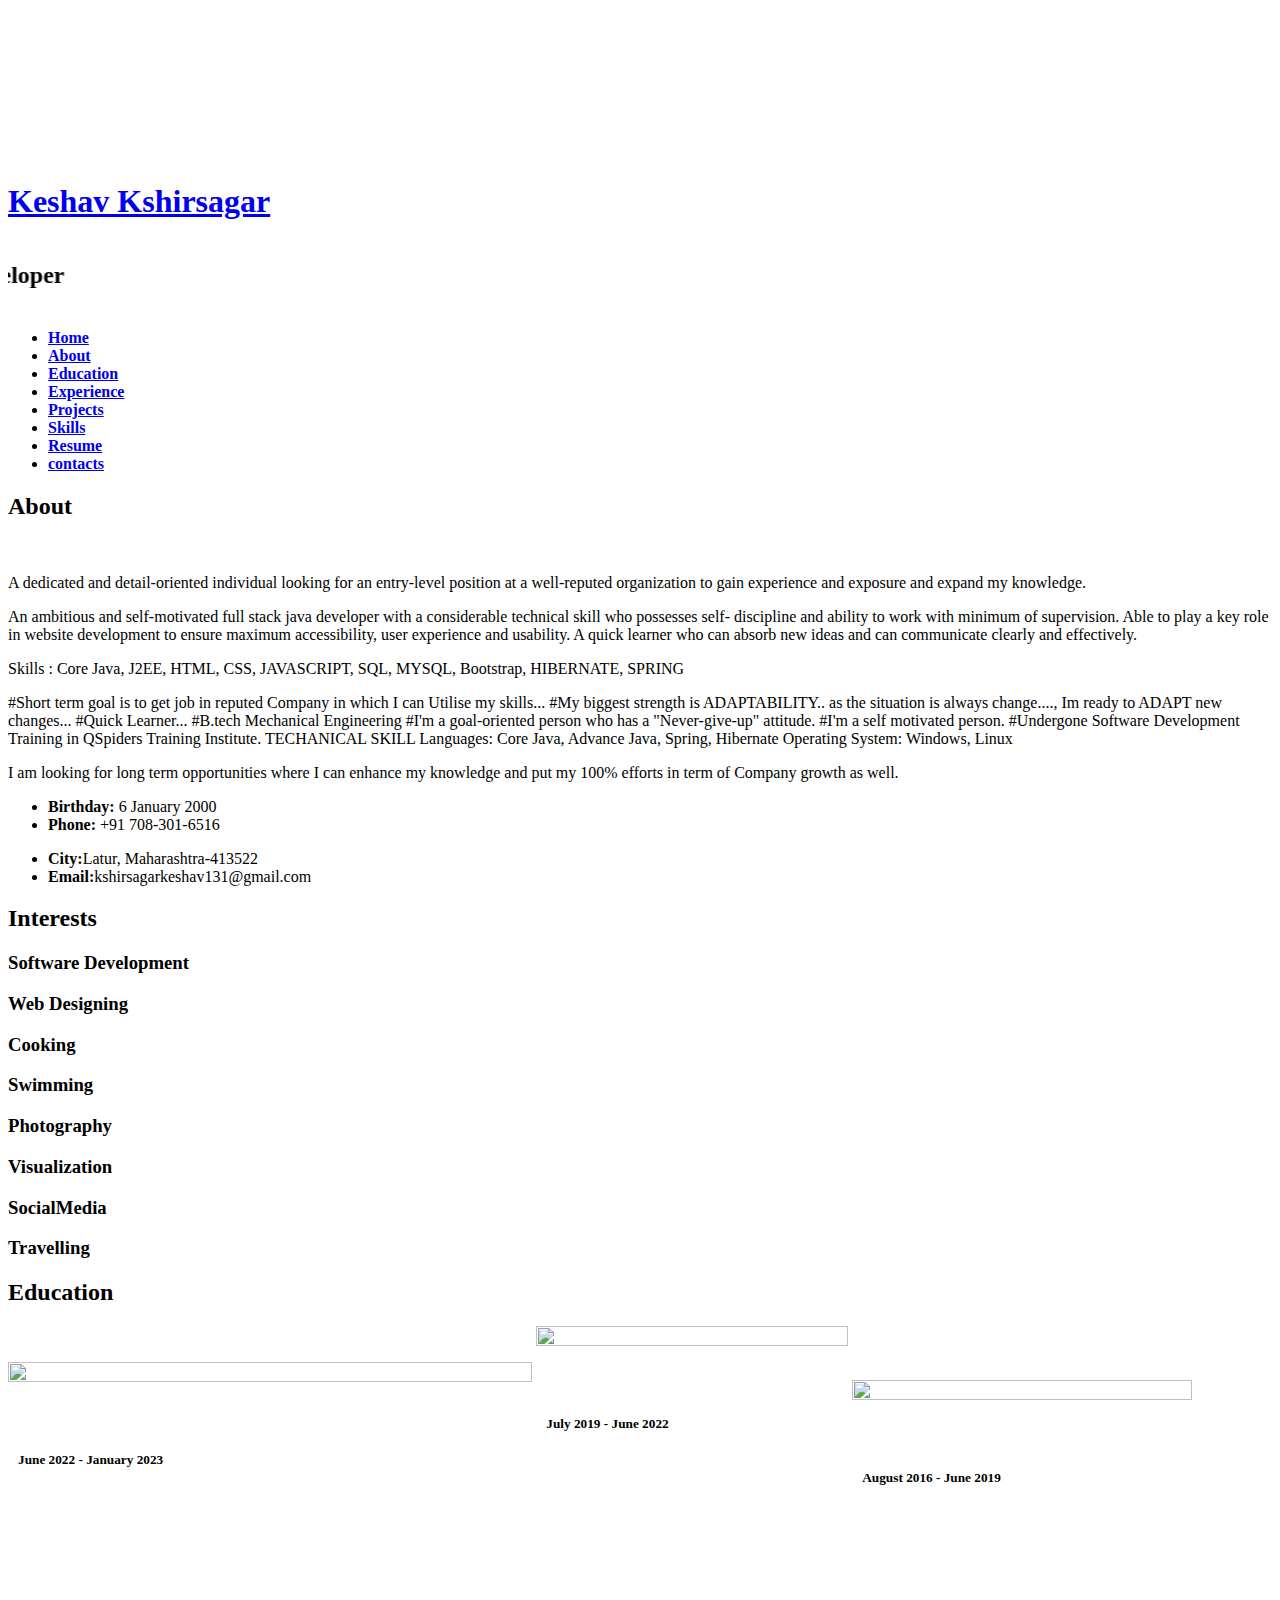
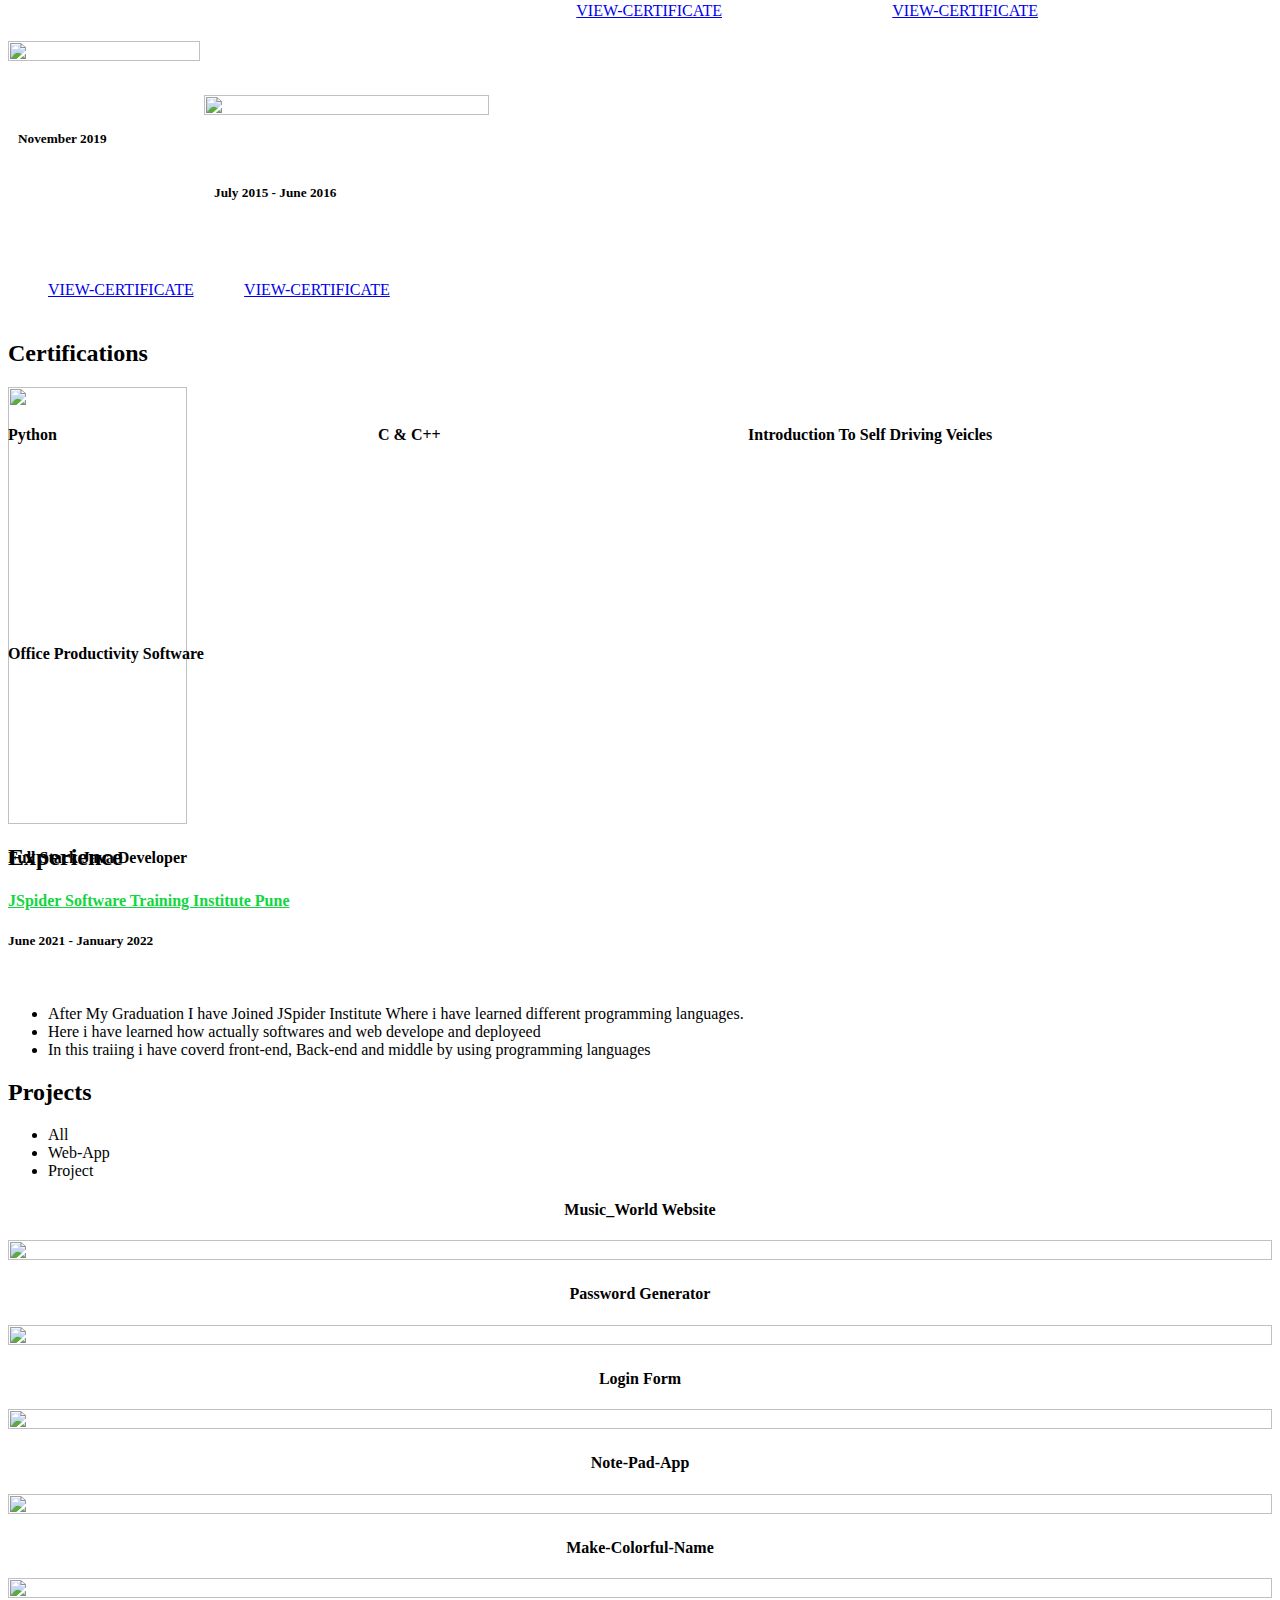
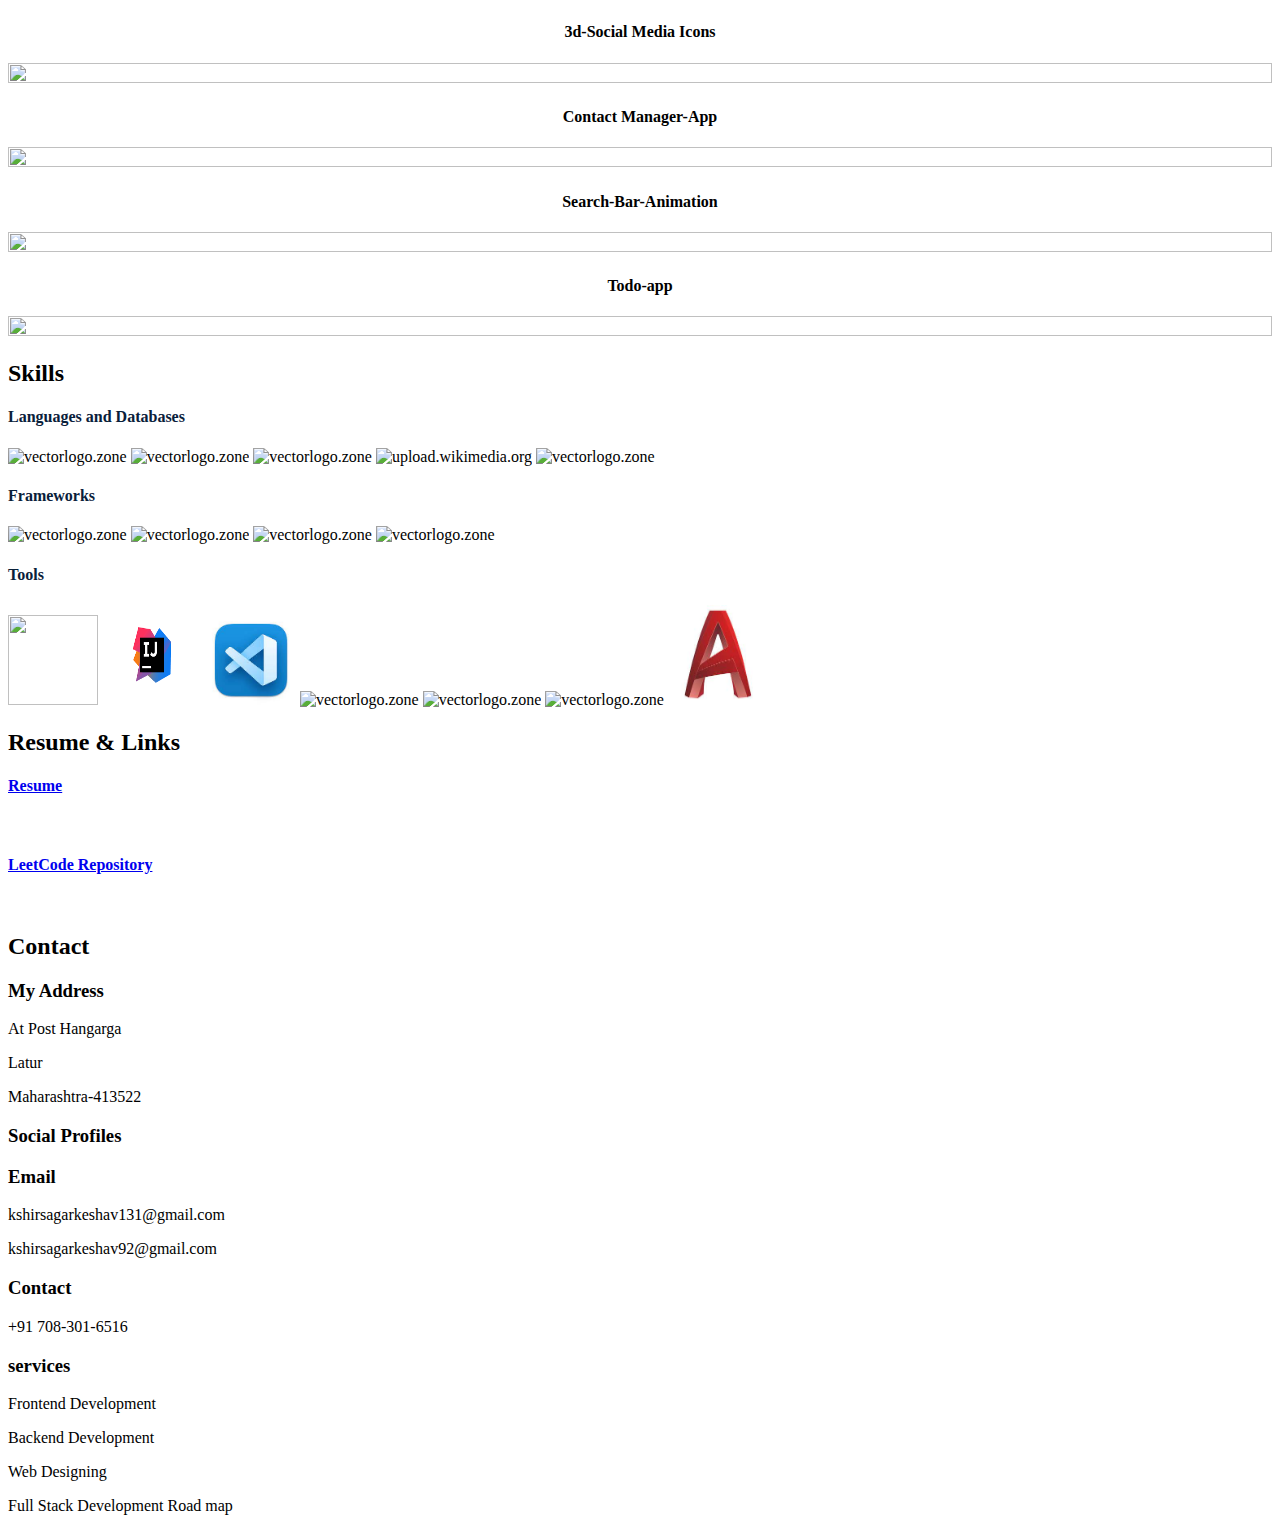
==== index.html @ 193047c5 "Add files via upload" ====
<!DOCTYPE html>
<html lang="en">

<head>
  <!-- Google Tag Manager -->
  <script>(function(w,d,s,l,i){w[l]=w[l]||[];w[l].push({'gtm.start':
  new Date().getTime(),event:'gtm.js'});var f=d.getElementsByTagName(s)[0],
  j=d.createElement(s),dl=l!='dataLayer'?'&l='+l:'';j.async=true;j.src=
  'https://www.googletagmanager.com/gtm.js?id='+i+dl;f.parentNode.insertBefore(j,f);
  })(window,document,'script','dataLayer','GTM-5BB8W2X');</script>
  <!-- End Google Tag Manager -->
  <link rel="icon" type="image/png" href="/favicon.png"/>
  <meta charset="utf-8">
  <meta content="width=device-width, initial-scale=1.0" name="viewport">

  <title>Personal Portfolio</title>
  <meta content="" name="descriptison">
  <meta content="" name="keywords">

  <!-- Google Fonts -->
  <link href="https://fonts.googleapis.com/css?family=Open+Sans:300,300i,400,400i,600,600i,700,700i|Raleway:300,300i,400,400i,500,500i,600,600i,700,700i|Poppins:300,300i,400,400i,500,500i,600,600i,700,700i" rel="stylesheet">

  <!-- Vendor CSS Files -->
  <link href="assets/vendor/bootstrap/css/bootstrap.min.css" rel="stylesheet">
  <link href="assets/vendor/icofont/icofont.min.css" rel="stylesheet">
  <link href="assets/vendor/remixicon/remixicon.css" rel="stylesheet">
  <link href="assets/vendor/owl.carousel/assets/owl.carousel.min.css" rel="stylesheet">
  <link href="assets/vendor/boxicons/css/boxicons.min.css" rel="stylesheet">
  <link href="assets/vendor/venobox/venobox.css" rel="stylesheet">

  <!-- Template Main CSS File -->
  <link href="assets/css/style.css" rel="stylesheet">


  <!-- Global site tag (gtag.js) - Google Analytics -->
  <script async src="https://www.googletagmanager.com/gtag/js?id=UA-169007209-3"></script>
  <script>
    window.dataLayer = window.dataLayer || [];
    function gtag(){dataLayer.push(arguments);}
    gtag('js', new Date());

    gtag('config', 'UA-169007209-3');
  </script>

  
  <!-- =======================================================
  * Template Name: Personal - v2.1.0
  * Template URL: https://bootstrapmade.com/personal-free-resume-bootstrap-template/
  * Author: BootstrapMade.com
  * License: https://bootstrapmade.com/license/
  ======================================================== -->
</head>

<body>
  <video autoplay muted loop id="myVideo">
    <source src="./assets/videos/video1.mp4"  type="video/mp4">
  </video>
  <!-- Google Tag Manager (noscript) -->
  <noscript><iframe src="https://www.googletagmanager.com/ns.html?id=GTM-5BB8W2X"
  height="0" width="0" style="display:none;visibility:hidden"></iframe></noscript>
  <!-- End Google Tag Manager (noscript) -->
  <!-- ======= Header ======= -->
  <header id="header" class="header-tops">

    <div class="container">
      
      <h1><a href="index.html">Keshav Kshirsagar</a></h1>
      <marquee width="50%" direction="right" height="100%">
        <h2>I'am Full Stack Java Developer</h2>
        </marquee>
      <nav class="nav-menu d-none d-lg-block">
        <ul>
          <li class="active"><a href="#header"> <span><b>Home</b></span></a></li>
          <li><a href="#about"><span><b>About</b></span></a></li>
          <li><a href="#education"> <span><b>Education</b></span></a></li>
          <li><a href="#experience"> <span><b>Experience</b></span></a></li>
<!--          <li><a href="#projects"> <span>Projects</span></a></li>-->
          <li><a href="#portfolio"> <span><b>Projects</b></span></a></li>
          <li><a href="#skills"> <span><b>Skills</b></span></a></li>
          <li><a href="./assets/Resume/Keshav_Resume.pdf" target="_blank"> <span><b>Resume</b></span></a></li>
          <!-- <li><a href="#links"> <span>Resume & Links</span></a></li> -->
          <li><a href="#contacts"> <span><b>contacts</b></span></a></li>

        </ul>
      </nav><!-- .nav-menu -->

      <div class="social-links">
        <a href="https://www.linkedin.com/in/keshav-kshirsagar-9047b8214/" target="_blank" class="linkedin"><i class="bx bxl-linkedin"></i></a>
        <a href="https://www.instagram.com/_keshav131/" target="_blank" class="instagram"><i class='bx bxl-instagram'></i></i></a>
        <a href="https://github.com/Kshirsagar06" target="_blank" class="github"><i class="bx bxl-github"></i></a>
        <a href="tel:+917083016516" target="_blank" class="Phone"><i class='bx bx-phone'></i></a>
      </div>
    </div>
  </header><!-- End Header -->

  <!-- ======= About Section ======= -->
  <section id="about" class="about">

    <!-- ======= About Me ======= -->
    <div class="about-me container">

      <div class="section-title">
        <h2>About</h2>
      </div>

      <div class="row">
        <div class="col-lg-4" data-aos="fade-right">
          <img src="./assets/Me.jpg" class="img-fluid" alt="" height="50px">
        </div>
        <div class="col-lg-8 pt-4 pt-lg-0 content" data-aos="fade-left">
          <p>A dedicated and detail-oriented individual looking for an entry-level position at a well-reputed organization to gain experience and exposure and expand my knowledge.</p>
          <p>An ambitious and self-motivated full stack java developer with a considerable technical skill who possesses self- discipline and ability to work with minimum of supervision. Able to play a key role in website development to ensure maximum accessibility, user experience and usability. A quick learner who can absorb new ideas and can communicate clearly and effectively.
          </p>
          <p>Skills : Core Java, J2EE, HTML, CSS, JAVASCRIPT, SQL, MYSQL, Bootstrap, HIBERNATE, SPRING</p>
          <p>#Short term goal is to get job in reputed Company in which I can Utilise my skills...
            #My biggest strength is ADAPTABILITY.. as the situation is always change...., Im ready to ADAPT new changes...
            #Quick Learner...
            #B.tech Mechanical Engineering
            #I'm a goal-oriented person who has a "Never-give-up" attitude.
            #I'm a self motivated person.
            #Undergone Software Development Training in QSpiders Training Institute. 
            TECHANICAL SKILL
                     Languages: Core Java, Advance Java, Spring, Hibernate
                     Operating System: Windows, Linux</p>
          <p>I am looking for long term opportunities where I can enhance my knowledge and put my 100% efforts in term of Company growth as well.</p>
          <div class="row">
            <div class="col-lg-6">
              <ul>
                <li><i class="icofont-rounded-right"></i> <strong>Birthday:</strong> 6 January 2000</li>
                <li><i class="icofont-rounded-right"></i> <strong>Phone:</strong> +91 708-301-6516</li>
              </ul>
            </div>
            <div class="col-lg-6">
              <ul>
                <li><i class="icofont-rounded-right"></i> <strong>City:</strong>Latur, Maharashtra-413522</li>
                <li><i class="icofont-rounded-right"></i> <strong>Email:</strong>kshirsagarkeshav131@gmail.com</li>
              </ul>
            </div>
          </div>
        </div>
      </div>

    </div><!-- End About Me -->

    <!-- ======= Interests ======= -->
    <div class="interests container">

      <div class="section-title">
        <h2>Interests</h2>
      </div>

      <div class="row">
        <div class="col-lg-3 col-md-4">
          <div class="icon-box">
            <i class="ri-global-line" style="color: #ffbb2c;"></i>
            <h3>Software Development</h3>
          </div>
        </div>
        <div class="col-lg-3 col-md-4 mt-4 mt-md-0">
          <div class="icon-box">
            <i class="ri-global-line" style="color: #5578ff;"></i>
            <h3>Web Designing</h3>
          </div>
        </div>
        <div class="col-lg-3 col-md-4 mt-4 mt-md-0">
          <div class="icon-box">
            <i class="cooking" style="color: #e80368;"></i>
            <h3>Cooking</h3>
          </div>
        </div>
        <div class="col-lg-3 col-md-4 mt-4 mt-lg-0">
          <div class="icon-box">
            <i class="Swimming" style="color: #1c7d32;"></i>
            <h3>Swimming</h3>
          </div>
        </div>
        <div class="col-lg-3 col-md-4 mt-4">
          <div class="icon-box">
            <i class="ri-image-line" style="color: #28a745;"></i>
            <h3>Photography</h3>
          </div>
        </div>
        <div class="col-lg-3 col-md-4 mt-4">
          <div class="icon-box">
            <i class="ri-bar-chart-box-line" style="color: #f1081f;"></i>
            <h3>Visualization</h3>
          </div>
        </div>
        <div class="col-lg-3 col-md-4 mt-4">
          <div class="icon-box">
            <i class="SocialMedia" style="color: #47aeff;"></i>
            <h3>SocialMedia</h3>
          </div>
        </div>
        <div class="col-lg-3 col-md-4 mt-4">
          <div class="icon-box">
            <i class="tracking" style="color: #ffc107;"></i>
            <h3>Travelling</h3>
          </div>
        </div>
      </div>

    </div><!-- End Interests -->
  </section><!-- End About Section -->



  <!-- ======= Education Section ======= -->
  
  <section id="education" class="services">
    
    <div class="container">
      <div class="section-title">
        <h2>Education</h2>
      </div>
      <div class="column">
        <div class="col-lg-12" data-aos="fade-up" style="display: inline-block;">
          <div class="col-md-4 mt-4 mt-md-0 icon-box" data-aos="fade-up" data-aos-delay="100" style="padding:0px 0px;padding-bottom: 5px;display: inline-block;">
            <img src="./assets/img/education/Qspiders.jpg" class="img-fluid" alt="" width="100%" height="100%">
            <!-- <h4 style="text-align:left;"><a href="https://ahduni.edu.in/" target="_blank" style="color:#12d640">Ahmedabad University</a><br> </h4> -->
            <p style="text-align:left;color:#fff;padding: 5px 10px;"><em>Jspiders Software Development Training</em></p>
            <h5 style="text-align:left;padding: 0px 10px;">June 2022 - January 2023</h5>
            <h6 style="text-align:left;color:#fff;padding: 0px 10px;">Full Stack Developer</h6>
            <ul style="text-align:left;color:#fff;">
              <li>Frontend Languages: HTML CSS JAVASCRIPT</li>
              <li>Backend Techanology: JDBC SERVLET JSP SPRING HIBERNATE JAVA</li>
              <li>Database Languages: SQL MYSQL</li>
              <li>Web Development</li>
              <li>Software Development</li>
            </ul>
          </div>
          
          <div class="col-md-4 mt-4 mt-md-0 icon-box" data-aos="fade-up" data-aos-delay="100" style="padding:0px 0px;padding-bottom: 5px;display: inline-block;">
            <img src="./assets/img/education/Raisoni.jpg" class="img-fluid" alt="" width="100%" height="100%">
            <!-- <h4 style="text-align:left;"><a href="https://ahduni.edu.in/" target="_blank" style="color:#12d640">Ahmedabad University</a><br> </h4> -->
            <p style="text-align:left;color:#fff;padding: 5px 10px;"><em>G H Raisoni College of Engg & Management</em></p>
            <h5 style="text-align:left;padding: 0px 10px;">July 2019 - June 2022</h5>
            <h6 style="text-align:left;color:#fff;padding: 0px 10px;">degree-80.9%</h6>
            <ul style="text-align:left;color:#fff;">
              <li>Machine Drawing</li>
              <li>Mechanical Softwares:</li>
              <li>-AutoCad</li>
              <li>-Catia</li>
              <li>Final Year Project</li>
              <li>Solar Outdoor Air-Purifier</li>
              <a href="https://drive.google.com/file/d/1kr3FzDR0DLQhw5_IZ5jmfw8g1Q59aCh4/view?usp=share_link">VIEW-CERTIFICATE</a>
            </ul>
          </div>
          
          <div class="col-md-4 mt-4 mt-md-0 icon-box" data-aos="fade-up" data-aos-delay="100" style="padding:0px 0px;padding-bottom: 5px;display: inline-block;">
            <img src="./assets/img/education/Puranmal.jpg" class="img-fluid" alt="" width="100%" height="100%">
            <!-- <h4 style="text-align:left;"><a href="https://www.asu.edu/" target="_blank" style="color:#12d640">Arizona State University</a><br> </h4> -->
            <p style="text-align:left;color:#fff;padding: 5px 10px;"><em>Puranmal Lahoti Government Polytechanic Latur</em></p>
            <h5 style="text-align:left;padding: 0px 10px;">August 2016 - June 2019</h5>
            <h6 style="text-align:left;color:#fff;padding: 0px 10px;">diploma-82.29%</h6>
            <ul style="text-align:left;color:#fff;">
              <li>Diploma Project:</li>
              <li>-Cooling Tower Model</li>
              <li>Selected Candidate In Bajaj Auto Ltd</li>
              <a href="https://drive.google.com/file/d/0B6fxBTuFZ6XMcHFGSWc3RC1qaHVpbW5zb0xnMUs0U0dST1pz/view?usp=share_link&resourcekey=0-ON_zTe5ov_V0EEdF7bzc9g">VIEW-CERTIFICATE</a>
            </ul>
          </div>
          
          <div class="col-md-4 mt-4 mt-md-0 icon-box" data-aos="fade-up" data-aos-delay="100" style="padding:0px 0px;padding-bottom: 5px;display: inline-block;">
            <img src="./assets/img/education/MS-CIT.png" class="img-fluid" alt="" width="100%" height="100%">
            <!-- <h4 style="text-align:left;"><a href="https://www.asu.edu/" target="_blank" style="color:#12d640">Arizona State University</a><br> </h4> -->
            <p style="text-align:left;color:#fff;padding: 5px 10px;"><em>Mastermind-Infosys</em></p>
            <h5 style="text-align:left;padding: 0px 10px;">November 2019</h5>
            <h6 style="text-align:left;color:#fff;padding: 0px 10px;">Percentage-80%</h6>
            <ul style="text-align:left;color:#fff;">
              <li>Course Details:</li>
              <li>-Microsoft World</li>
              <li>-Microsoft Exel</li>
              <li>-Microsoft Power-Point</li>
              <a href="https://drive.google.com/file/d/1l7BdNO4PKcKNHYDqzDQGcoZV8s3UY26u/view?usp=share_link">VIEW-CERTIFICATE</a>
            </ul>
          </div>
          
            <div class="col-md-4 mt-4 mt-md-0 icon-box" data-aos="fade-up" data-aos-delay="100" style="padding:0px 0px;padding-bottom: 5px;display: inline-block;">
              <img src="./assets/img/education/SSC.jpg" class="img-fluid" alt="" width="100%" height="100%">
              <!-- <h4 style="text-align:left;"><a href="https://www.asu.edu/" target="_blank" style="color:#12d640">Arizona State University</a><br> </h4> -->
              <p style="text-align:left;color:#fff;padding: 5px 10px;"><em>Maharashtra Vidyalaya Aurad Shahajani</em></p>
              <h5 style="text-align:left;padding: 0px 10px;">July 2015 - June 2016</h5>
              <h6 style="text-align:left;color:#fff;padding: 0px 10px;">ssc-91.40%</h6>
              <ul style="text-align:left;color:#fff;">
                <li>School Medium-Marathi</li>
                <a href="https://drive.google.com/file/d/0B6fxBTuFZ6XMM3k4NHRZeE9rTTl5dEJ2S0FxeUN0Sm9nRVpZ/view?usp=share_link&resourcekey=0-cM9Hsw0EcOP6vF-JUHC9Xw">VIEW-CERTIFICATE</a>
              </ul>
            </div>
          </div>
        </div>
      </div>
    

    <div class="portfolio">
    <div class="container">
      <div class="section-title">
        <h2>Certifications</h2>
      </div>

      <div class="row portfolio-container" style="position: relative; height: 437px;">

        <div class="col-lg-4 col-md-6 portfolio-item filter-app" style="position: absolute; left: 0px; top: 0px;">
          <div class="portfolio-wrap">
            <img src="./assets/img/certification/img6.jpg" class="img-fluid" alt="" width="100%" height="437PX">
            <div class="portfolio-info">
              <h4>Full Stack Java Developer</h4>
              <div class="portfolio-links">
                <a href="https://www.coursera.org/account/accomplishments/certificate/2BTJ636Q2E93?utm_medium=certificate&amp;utm_source=link&amp;utm_campaign=copybutton_certificate/" target="_blank" title="Certificate"><i class="bx bx-link"></i></a>
              </div>
            </div>
           </div>
          </div>

         <div class="col-lg-4 col-md-6 portfolio-item filter-app" style="position: absolute; left: 0px; top: 0px;">
          <div class="portfolio-wrap">
            <img src="./assets/img/certification/img1.png" class="img-fluid" alt="" width="100%">
            <div class="portfolio-info">
              <h4>Python</h4>
              <div class="portfolio-links">
                <a href="https://www.coursera.org/account/accomplishments/certificate/48UDDQ66J626" target="_blank" title="Certificate"><i class="bx bx-link"></i></a>
              </div>
            </div>
           </div>
          </div>

        <div class="col-lg-4 col-md-6 portfolio-item filter-app" style="position: absolute; left: 370px; top: 0px;">
          <div class="portfolio-wrap">
            <img src="./assets/img/certification/img2.png" class="img-fluid" alt="" width="100%" >
            <div class="portfolio-info">
              <h4>C & C++</h4>
              <div class="portfolio-links">
                <a href="https://drive.google.com/file/d/1lAq_frXY0ief_vHtWxVyw2hq5A-kesQs/view?usp=share_link" target="_blank" title="Certificate"><i class="bx bx-link"></i></a>
              </div>
            </div>
          </div>
        </div>

        <div class="col-lg-4 col-md-6 portfolio-item filter-app" style="position: absolute; left: 740px; top: 0px;">
          <div class="portfolio-wrap">
            <img src="./assets/img/certification/img3.jpg" class="img-fluid" alt="" width="100%">
            <div class="portfolio-info">
              <h4>Introduction To Self Driving Veicles</h4>
              <div class="portfolio-links">
                <a href="https://www.coursera.org/account/accomplishments/certificate/DYXXX45YLUSE" target="_blank" title="Certificate"><i class="bx bx-link"></i></a>
              </div>
            </div>
          </div>
        </div>

        <div class="col-lg-4 col-md-6 portfolio-item filter-project" style="position: absolute; left: 0px; top: 218.875px;">
          <div class="portfolio-wrap">
            <img src="assets/img/certification/img.jpg" class="img-fluid" alt="" width="100%">
            <div class="portfolio-info">
              <h4>Office Productivity Software</h4>
              <div class="portfolio-links">
                <a href="https://www.coursera.org/account/accomplishments/certificate/HFBSSZ9ZMMCA" target="_blank" title="Certificate"><i class="bx bx-link"></i></a>
              </div>
            </div>
          </div>
        </div>

        <!-- <div class="col-lg-4 col-md-6 portfolio-item filter-project" style="position: absolute; left: 370px; top: 218.875px;">
          <div class="portfolio-wrap">
            <img src="assets/img/certification/ibm.jpg" class="img-fluid" alt="">
            <div class="portfolio-info">
              <h4>Machine Learning with Python</h4>
              <div class="portfolio-links">
                <a href="https://drive.google.com/file/d/1gimySw_NPzCJ54dqZ2j2wYyz-JDOg-S0/view?usp=sharing" target="_blank" title="Certificate"><i class="bx bx-link"></i></a>
              </div>
            </div>
          </div>
        </div>  -->


        <!-- <div class="col-lg-4 col-md-6 portfolio-item filter-project" style="position: absolute; left: 740px; top: 218.875px;">
          <div class="portfolio-wrap">
            <img src="assets/img/certification/dai.jpg" class="img-fluid" alt="">
            <div class="portfolio-info">
              <h4>Neural Networks and Deep Learning</h4>
              <div class="portfolio-links">
                <a href="https://www.coursera.org/account/accomplishments/certificate/ELXZ6FE2BU7X?utm_medium=certificate&amp;utm_source=link&amp;utm_campaign=copybutton_certificate/" target="_blank" title="Certificate"><i class="bx bx-link"></i></a>
              </div>
            </div>
          </div>
        </div> -->

      </div>
    </div>
    </div>

  </section>
  <!-- End Education Section -->



  <!-- Start Experience Section -->

  <section id="experience" class="services">
    <div class="container">
      <div class="section-title">
        <h2>Experience</h2>
      </div>
      <div class="row">
          <div class="col-lg-12" data-aos="fade-up">
              <div class="col-md-12 mt-4 mt-md-0 icon-box" data-aos="fade-up" data-aos-delay="100">
                <h4 style="text-align:left;"><a href="https://www.asu.edu/" style="color:#12d640">JSpider Software Training Institute Pune</a><br> </h4>
                <h5 style="text-align:left;">June 2021 - January 2022</h5>
                <p style="text-align:left;color:#fff"><em>Certified Full Stack Java Developer</em></p>
                <ul style="text-align:left;">
                  <li>After My Graduation I have Joined JSpider Institute Where i have learned different programming languages.</li>
                  <li>Here i have learned how actually softwares and web develope and deployeed</li>
                  <li>In this traiing i have coverd front-end, Back-end and middle by using programming languages</li>
                </ul>
              </div>
              <!-- <div class="col-md-12 mt-4 mt-md-0 icon-box" data-aos="fade-up" data-aos-delay="100">
                <h4 style="text-align:left;"><a href="https://www.augmenify.com/" style="color:#12d640">Augmenify Infotech Pvt. Ltd.</a><br> </h4>
                <h5 style="text-align:left;">August 2020 - November 2020</h5>
                <p style="text-align:left;color:#fff"><em>Backend Developer</em></p>
                <ul style="text-align:left;">
                  <li>Documented and coded server‑less web application for the hotel industry and designed REST API using Flask‑based JWT authentication.</li>
                  <li>Redeveloped an existing system to support customer account management, scheduling, and time tracking; enabled dynamic API calls with the help of Amazon API Gateway, AWS Lambda, and DynamoDB.</li>
                </ul>
              </div>
              <div class="col-md-12 mt-4 mt-md-0 icon-box" data-aos="fade-up" data-aos-delay="100">
                <h4 style="text-align:left;"><a href="https://www.epitomesolutions.in/" style="color:#12d640">Epitome Corporation Pvt. Ltd.</a><br> </h4>
                <h5 style="text-align:left;">July 2019 - Dec 2019</h5>
                <p style="text-align:left;color:#fff"><em>Software Developer</em></p>
                <ul style="text-align:left;">
                  <li>Tested, designed, and developed backend APIs of WebRTC enabled multi‑party video conferencing web application and delivered the project 15 days ahead of schedule by efficiently designing the flow of the project.</li>
                </ul>
              </div> -->
              <!-- <div class="col-md-12 mt-4 mt-md-0 icon-box" data-aos="fade-up" data-aos-delay="100">
                <h4 style="text-align:left;"><a href="https://www.meditab.com/" target="_blank" style="color:#12d640">Meditab Software Pvt. Ltd.</a><br> </h4>
                <h5 style="text-align:left;">May 2018 - June 2018</h5>
                <p style="text-align:left;color:#fff"><em>Programmer Analyst</em></p>
                <ul style="text-align:left;">
                  <li>Optimized image processing algorithm of pill detection by creating customized MASKRCNN  algorithm, increasing accuracy by 15%; trained classification algorithm with the help of triplet loss to learn the image embedding of pill, reducing the hassle of collecting data of new pills. </li>
                  <li>Devised a pipeline of the project to incorporate it into the product of the company. Implemented Restful APIs in Django that enabled our quality Analyst team to increase reporting speed by 46%.</li>
                  <li>Built a web app to onboard data from the company’s product using Flask, Postgres, and AWS S3, enabling interactive charts in real-time.</li>
                  <li>Mentored 2 interns to optimize the pill detection algorithm and to include the multiprocessing pipeline, increasing overall speed by 75%.</li>
                </ul>
              </div> -->
              <!-- <div class="col-md-12 mt-4 mt-md-0 icon-box" data-aos="fade-up" data-aos-delay="100">
                <h4 style="text-align:left;"><a href="https://www.sac.gov.in/Vyom/index.jsp" target="_blank" style="color:#12d640">Space Application Centre, ISRO</a><br> </h4>
                <h5 style="text-align:left;">Jan 2018 - May 2018</h5>
                <p style="text-align:left;color:#fff"><em>Research Intern</em></p>
                <ul style="text-align:left;">
                  <li>Implemented noise reduction algorithm on the satellite image and prepared architecture for detecting objects in high‑resolution satellite images, achieving 80% accuracy.</li>
                  <li>Increased accessibility of satellite image data by redesigning database and application for showcasing graphical data.</li>
                </ul>
            </div> -->
          </div>
        </div>
    </div>
  </section>

  <!-- End Experience Section -->



  <!-- Start Project Section -->
  <section id="portfolio" class="portfolio">
    <div class="container">

      <div class="section-title">
        <h2>Projects</h2>
      </div>

      <div class="row">
        <div class="col-lg-12 d-flex justify-content-center">
          <ul id="portfolio-flters">
            <li data-filter="*" class="filter-active">All</li>
            <li data-filter=".filter-app">Web-App</li>
            <li data-filter=".filter-project">Project</li>
          </ul>
        </div>
      </div>

      <div class="row portfolio-container">

        <div class="col-lg-4 col-md-6 portfolio-item filter-app">
          <center><h4>Music_World Website</h4></center>
          <div class="portfolio-wrap">
            <img src="assets/img/project/musicc.jfif" class="img-fluid" alt="" width="100%" height="100%">
            <div class="portfolio-info">
              
              <div class="portfolio-links">
                <a href="./assets/My Projects/Final_Project/Music-World.html" data-gall="portfolioDetailsGallery" data-vbtype="iframe" class="venobox" title="Project Details"><i class="bx bx-info-circle"></i></a>
              </div>
            </div>
          </div>
        </div>

        <div class="col-lg-4 col-md-6 portfolio-item filter-app">
          <center><h4>Password Generator</h4></center>
          <div class="portfolio-wrap">
            <img src="assets/img/project/password.jfif" class="img-fluid" alt="" width="100%" height="100%">
            <div class="portfolio-info">
              
              <div class="portfolio-links">
                <a href="./assets/My Projects/Password generator system/Password.html" data-gall="portfolioDetailsGallery" data-vbtype="iframe" class="venobox" title="Project Details"><i class="bx bx-info-circle"></i></a>
              </div>
            </div>
          </div>
        </div>

        <div class="col-lg-4 col-md-6 portfolio-item filter-app">
          <center><h4>Login Form</h4></center>
          <div class="portfolio-wrap">
            <img src="assets/img/project/loginnn.jfif" class="img-fluid" alt="" width="100%" height="100%">
            <div class="portfolio-info">
              
              <div class="portfolio-links">
                <a href="./assets/My Projects/Responsive login form/loginform.html" data-gall="portfolioDetailsGallery" data-vbtype="iframe" class="venobox" title="Project Details"><i class="bx bx-info-circle"></i></a>
              </div>
            </div>
          </div>
        </div>

        <div class="col-lg-4 col-md-6 portfolio-item filter-app">
          <center><h4>Note-Pad-App</h4></center>
          <div class="portfolio-wrap">
            <img src="assets/img/project/notepadd.jfif" class="img-fluid" alt="" width="100%" height="100%">
            <div class="portfolio-info">
              
              <div class="portfolio-links">
                <a href="./assets/My Projects/Note_Pad/NotePad.html" data-gall="portfolioDetailsGallery" data-vbtype="iframe" class="venobox" title="Project Details"><i class="bx bx-info-circle"></i></a>
              </div>
            </div>
          </div>
        </div>

        <!-- <div class="col-lg-4 col-md-6 portfolio-item filter-app">
          <center><h4>To-Do App</h4></center>
          <div class="portfolio-wrap">
            <img src="assets/img/project/todo.jpg" class="img-fluid" alt="">
            <div class="portfolio-info">
              <div class="portfolio-links">
                <a href="projects/todo.html" data-gall="portfolioDetailsGallery" data-vbtype="iframe" class="venobox" title="Project Details"><i class="bx bx-info-circle"></i></a>
              </div>
            </div>
          </div>
        </div> -->

        <div class="col-lg-4 col-md-6 portfolio-item filter-project">
          <!-- <br> -->
          <center><h4>Make-Colorful-Name</h4></center>
          <div class="portfolio-wrap">
            <img src="assets/img/project/names.jfif" class="img-fluid" alt="" width="100%" height="100%">
            <div class="portfolio-info">
              <!-- <h4>Resume Section Classifier</h4> -->
              <div class="portfolio-links">
                <a href="./assets/My Projects/Name_Project/namestyle.html" data-gall="portfolioDetailsGallery" data-vbtype="iframe" class="venobox" title="Project Details"><i class="bx bx-info-circle"></i></a>
              </div>
            </div>
          </div>
        </div>

        <!-- <div class="col-lg-4 col-md-6 portfolio-item filter-app">
          <br>
          <center><h4>Tech Blog</h4></center>
          <div class="portfolio-wrap">
            <img src="assets/img/project/blog.jpg" class="img-fluid" alt="">
            <div class="portfolio-info">
              <div class="portfolio-links">
                <a href="projects/blog.html" data-gall="portfolioDetailsGallery" data-vbtype="iframe" class="venobox" title="Project Details"><i class="bx bx-info-circle"></i></a>
              </div>
            </div>
          </div>
        </div> -->

        <div class="col-lg-4 col-md-6 portfolio-item filter-project">
          <center><h4>3d-Social Media Icons</h4></center>
          <div class="portfolio-wrap">
            <img src="assets/img/project/mediaicons.jfif" class="img-fluid" alt="" width="100%" height="100%">
            <div class="portfolio-info">
              <div class="portfolio-links">
                <a href="./assets/My Projects/3D-Apps.html" data-gall="portfolioDetailsGallery" data-vbtype="iframe" class="venobox" title="Project Details"><i class="bx bx-info-circle"></i></a>
              </div>
            </div>
          </div>
        </div>

        <div class="col-lg-4 col-md-6 portfolio-item filter-app">
          <center><h4>Contact Manager-App</h4></center>
          <div class="portfolio-wrap">
            <img src="assets/img/project/contact.jfif" class="img-fluid" alt="" width="100%" height="100%">
            <div class="portfolio-info">
              <div class="portfolio-links">
                <a href="./assets/My Projects/Contact manager app/ContactManager.html" data-gall="portfolioDetailsGallery" data-vbtype="iframe" class="venobox" title="Project Details"><i class="bx bx-info-circle"></i></a>
              </div>
            </div>
          </div>
        </div>

        <div class="col-lg-4 col-md-6 portfolio-item filter-app">
          <center><h4>Search-Bar-Animation</h4></center>
          <div class="portfolio-wrap">
            <img src="assets/img/project/search.jfif" class="img-fluid" alt="" width="100%" height="100%">
            <div class="portfolio-info">
              <div class="portfolio-links">
                <a href="./assets/My Projects/search.html" data-gall="portfolioDetailsGallery" data-vbtype="iframe" class="venobox" title="Project Details"><i class="bx bx-info-circle"></i></a>
              </div>
            </div>
          </div>
        </div>

        <div class="col-lg-4 col-md-6 portfolio-item filter-project">
          <!-- <br> -->
          <center><h4>Todo-app</h4></center>
          <div class="portfolio-wrap">
            <img src="assets/img/project/todoo.jfif" class="img-fluid" alt="" width="100%" height="100%">
            <div class="portfolio-info">
              <div class="portfolio-links">
                <a href="./assets/My Projects/Todo-app/Todoapp.html" data-gall="portfolioDetailsGallery" data-vbtype="iframe" class="venobox" title="Project Details"><i class="bx bx-info-circle"></i></a>
              </div>
            </div>
          </div>
        </div>

      </div>
    </div>
  </section>

  <!-- End Project Section -->



  <!-- Start Skills Section -->

  <section id="skills" class="services">
    <div class="container">
      <div class="section-title">
        <h2>Skills</h2>
      </div>
      <div class="row">
        <div class="col-lg-12" data-aos="fade-up">
          <div class="col-md-12 mt-4 mt-md-0 icon-box" data-aos="fade-up" data-aos-delay="100" style="background:#fff">
            <h4 style="text-align:left;color:#09203a">Languages and Databases</h4>
                <p style="text-align:left;">
                  <img src="https://www.vectorlogo.zone/logos/python/python-horizontal.svg" alt="vectorlogo.zone" height="50" width="150">
                  <img src="https://www.vectorlogo.zone/logos/java/java-horizontal.svg" alt="vectorlogo.zone" height="50" width="120">
                  <img src="https://www.vectorlogo.zone/logos/w3_html5/w3_html5-ar21.svg" alt="vectorlogo.zone">
                  <img src="https://upload.wikimedia.org/wikipedia/commons/d/d5/CSS3_logo_and_wordmark.svg" alt="upload.wikimedia.org" height="60" width="90">
                  <img src="https://www.vectorlogo.zone/logos/javascript/javascript-ar21.svg" alt="vectorlogo.zone" height="70" width="130">
                  <!-- <img src="https://www.vectorlogo.zone/logos/postgresql/postgresql-horizontal.svg" alt="vectorlogo.zone" height="50" width="190"> -->

                </p>
            </div>
            <div class="col-md-12 mt-4 mt-md-0 icon-box" data-aos="lefade-up" data-aos-delay="100" style="background:#fff">
              <h4 style="text-align:left;color:#09203a">Frameworks</h4>
                <p style="text-align:left;">
                  <img src="https://www.vectorlogo.zone/logos/springio/springio-ar21.svg" alt="vectorlogo.zone">
                  <img src="https://www.vectorlogo.zone/logos/hibernate/hibernate-ar21.svg" alt="vectorlogo.zone">
                  <img src="https://www.vectorlogo.zone/logos/reactjs/reactjs-ar21.svg" alt="vectorlogo.zone">
                  <img src="https://www.vectorlogo.zone/logos/getbootstrap/getbootstrap-ar21.svg" alt="vectorlogo.zone">
                  <!-- <img src="https://www.vectorlogo.zone/logos/tensorflow/tensorflow-ar21.svg" alt="vectorlogo.zone">
                  <img src="https://www.vectorlogo.zone/logos/pytorch/pytorch-ar21.svg" alt="vectorlogo.zone">
                  <img src="https://www.vectorlogo.zone/logos/opencv/opencv-ar21.svg" alt="vectorlogo.zone">
                  <img src="https://upload.wikimedia.org/wikipedia/commons/0/05/Scikit_learn_logo_small.svg" alt="upload.wikimedia.org" width="90" height="70"> -->
              </p>
          </div>
          <div class="col-md-12 mt-4 mt-md-0 icon-box" data-aos="lefade-up" data-aos-delay="100" style="background:#fff">
              <h4 style="text-align:left;color:#09203a">Tools</h4>
                <p style="text-align:left;">
                  <img src="https://encrypted-tbn0.gstatic.com/images?q=tbn:ANd9GcSJkRMnfZBJ2vzxh03oNKqxCTH8IxIqvih_5w&usqp=CAU" height="90px" width="90px">
                  <img src="[data-uri]" height="100px" width="100px" alt="vectorlogo.zone">
                  <img src="[data-uri]" height="90px" width="90px" alt="vectorlogo.zone">
                  <img src="https://www.vectorlogo.zone/logos/github/github-ar21.svg" alt="vectorlogo.zone">
                  <img src="https://www.vectorlogo.zone/logos/google_cloud/google_cloud-ar21.svg" alt="vectorlogo.zone">
                  <img src="https://www.vectorlogo.zone/logos/apache_tomcat/apache_tomcat-ar21.svg" alt="vectorlogo.zone">
                  <img src="[data-uri]" height="100px" width="100px" alt="vectorlogo.zone">
              </p>
          </div>
        </div>
      </div>
    </div>
  </section>

  <!-- End Skills Section -->




  <!-- Start Links section -->
  
  <section id="links" class="services">
    <div class="container">
      <div class="section-title">
        <h2>Resume & Links</h2>
      </div>
      <div class="row">
        <div class="col-md-3 mt-4 mt-md-0 icon-box" data-aos="fade-up" data-aos-delay="100">
          <a href="./assets/Resume/Keshav_Resume.pdf" target="_blank"><div class="icon"><i class="icofont-page"></i></div></a>
          <h4 class="title"><a href="./assets/Resume/Keshav_Resume.pdf" target="_blank">Resume</a></h4>
          <p class="description" style="color:#fff;">The link contains downloadable resume</p>
        </div>
        <div class="col-md-3 mt-4 mt-md-0 icon-box" data-aos="fade-up">
          <a href="https://github.com/Kshirsagar06" target="_blank"><div class="icon"><i class="icofont-link"></i></div></a>
          <h4 class="title"><a href="https://github.com/Kshirsagar06" target="_blank">LeetCode Repository</a></h4>
          <p class="description" style="color:#fff;"> The github repository contains leetcode problems solution in java.</p>
        </div>
      </div>
    </div>
  </section> 
  
  <!-- End Links Section -->


  <!-- Start Contact Section -->

  <section id="contacts" class="contact">
    <div class="container">

      <div class="section-title">
        <h2>Contact</h2>
      </div>

      <div class="row mt-2">

        <div class="col-md-6 d-flex align-items-stretch">
          <div class="info-box">
            <i class="bx bx-map"></i>
            <h3>My Address</h3>
            <p>At Post Hangarga</p>
            <p>Latur</p>
            <p>Maharashtra-413522</p>
          </div>
        </div>

        <div class="col-md-6 mt-4 mt-md-0 d-flex align-items-stretch">
          <div class="info-box">
            <i class="bx bx-share-alt"></i>
            <h3>Social Profiles</h3>
            <div class="social-links">
              <a href="https://www.linkedin.com/in/kshirsagar-keshav-9047b8214/" target="_blank" class="linkedin"><i class="bx bxl-linkedin"></i></a>
              <a href="https://www.instagram.com/_keshav131/" target="_blank" class="instagram"><i class='bx bxl-instagram'></i></i></a>
              <a href="https://github.com/Kshirsagar06" target="_blank" class="github"><i class="bx bxl-github"></i></a>
              <a href="https://www.facebook.com/keshav.kshirsagar.77" target="_blank" class="facebook"><i class='bx bxl-facebook-circle'></i></a>
            </div>
          </div>
        </div>

        <div class="col-md-6 mt-4 d-flex align-items-stretch">
          <div class="info-box">
            <i class="bx bx-envelope"></i>
            <h3>Email</h3>
            <p>kshirsagarkeshav131@gmail.com</p>
            <p>kshirsagarkeshav92@gmail.com</p>
          </div>
        </div>
        <div class="col-md-6 mt-4 d-flex align-items-stretch">
          <div class="info-box">
            <i class="bx bx-phone-call"></i>
            <h3>Contact</h3>
            <p>+91 708-301-6516</p>
          </div>
        </div>
        <div class="col-md-6 mt-4 d-flex align-items-stretch">
          <div class="info-box">
            <i class="bx bx-phone-call"></i>
            <h3>services</h3>
            <p>Frontend Development</p>
            <p>Backend Development</p>
            <p>Web Designing</p>
            <p>Full Stack Development Road map</p>
          </div>
      </div>
      <!-- <div id="sfczmlqxr5caww28rswrt8849ghbekgnh3j" ></div><script type="text/javascript" src="https://counter1.stat.ovh/private/counter.js?c=zmlqxr5caww28rswrt8849ghbekgnh3j&down=async" async></script><noscript><a href="https://www.freecounterstat.com" title="free web counter"><img src="https://counter1.stat.ovh/private/freecounterstat.php?c=zmlqxr5caww28rswrt8849ghbekgnh3j" border="0" title="free web counter" alt="free web counter" style="visibility: none;"></a></noscript> -->
    </div>
  </section>

  <!-- End Contact Section -->

  <!-- Vendor JS Files -->
  <script src="assets/vendor/jquery/jquery.min.js"></script>
  <script src="assets/vendor/bootstrap/js/bootstrap.bundle.min.js"></script>
  <script src="assets/vendor/jquery.easing/jquery.easing.min.js"></script>
  <script src="assets/vendor/php-email-form/validate.js"></script>
  <script src="assets/vendor/waypoints/jquery.waypoints.min.js"></script>
  <script src="assets/vendor/counterup/counterup.min.js"></script>
  <script src="assets/vendor/owl.carousel/owl.carousel.min.js"></script>
  <script src="assets/vendor/isotope-layout/isotope.pkgd.min.js"></script>
  <script src="assets/vendor/venobox/venobox.min.js"></script>
  <script src="assets/vendor/typed.js/typed.min.js"></script>
  <script type="text/javascript">
    var typed = new Typed('.typing',{
      strings: ["Coder", "Developer", "AI Enthusiast"],
      loop: true,
      typeSpeed: 65,
      backSpeed: 65
    });
  </script>

  <!-- Template Main JS File -->
  <script src="assets/js/main.js"></script>

</body>

</html>
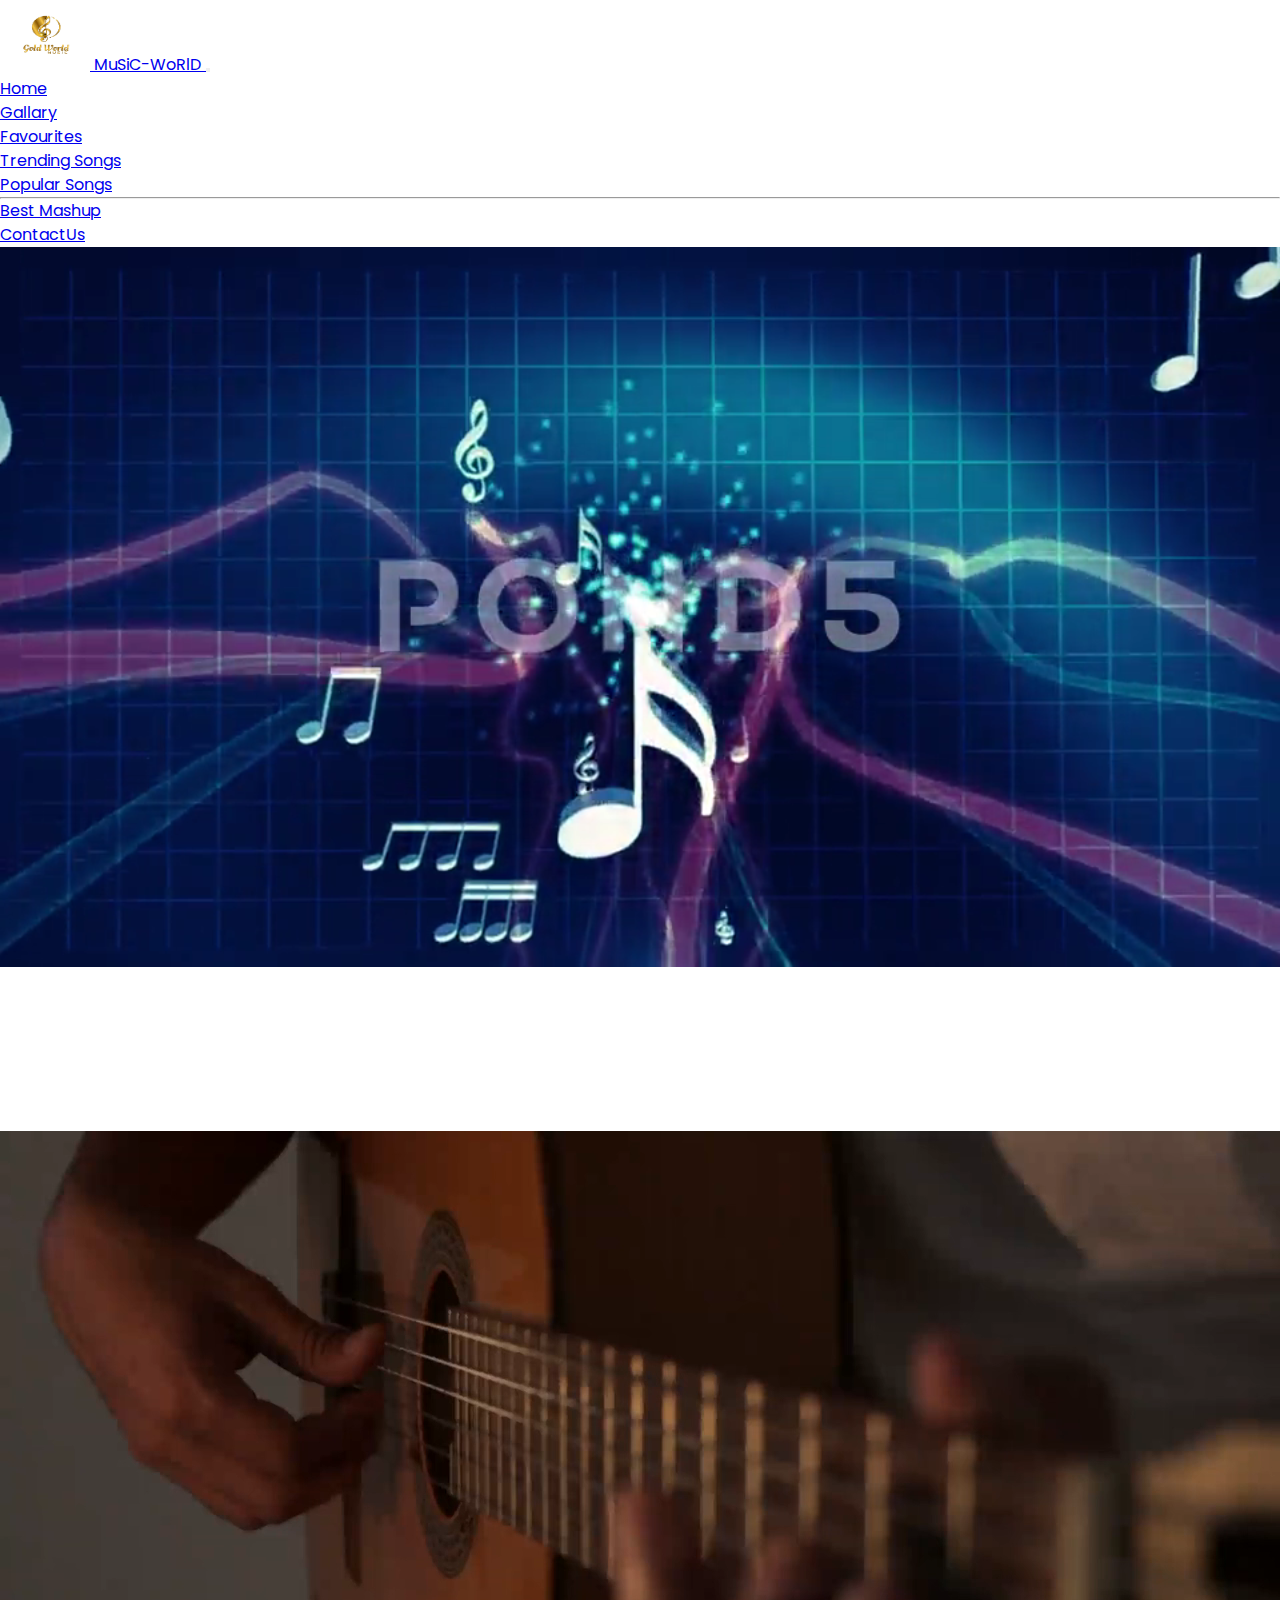
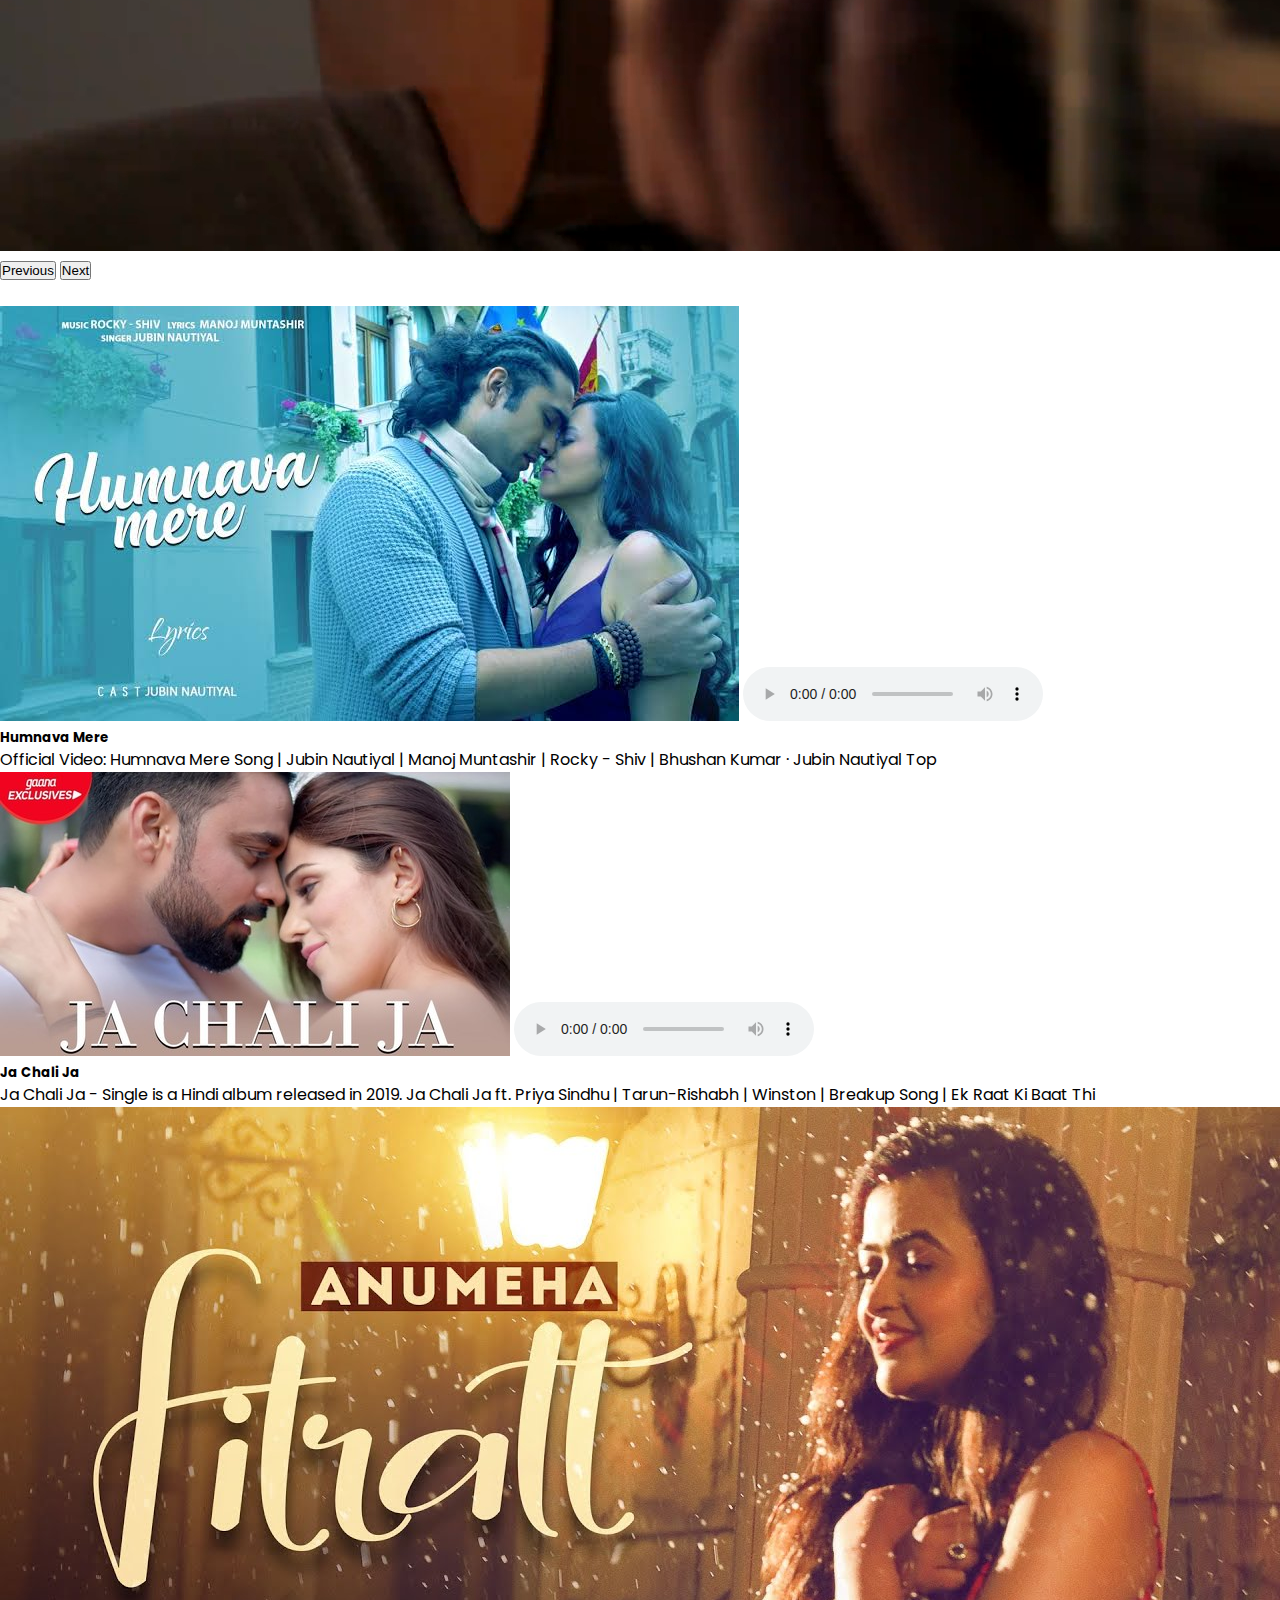
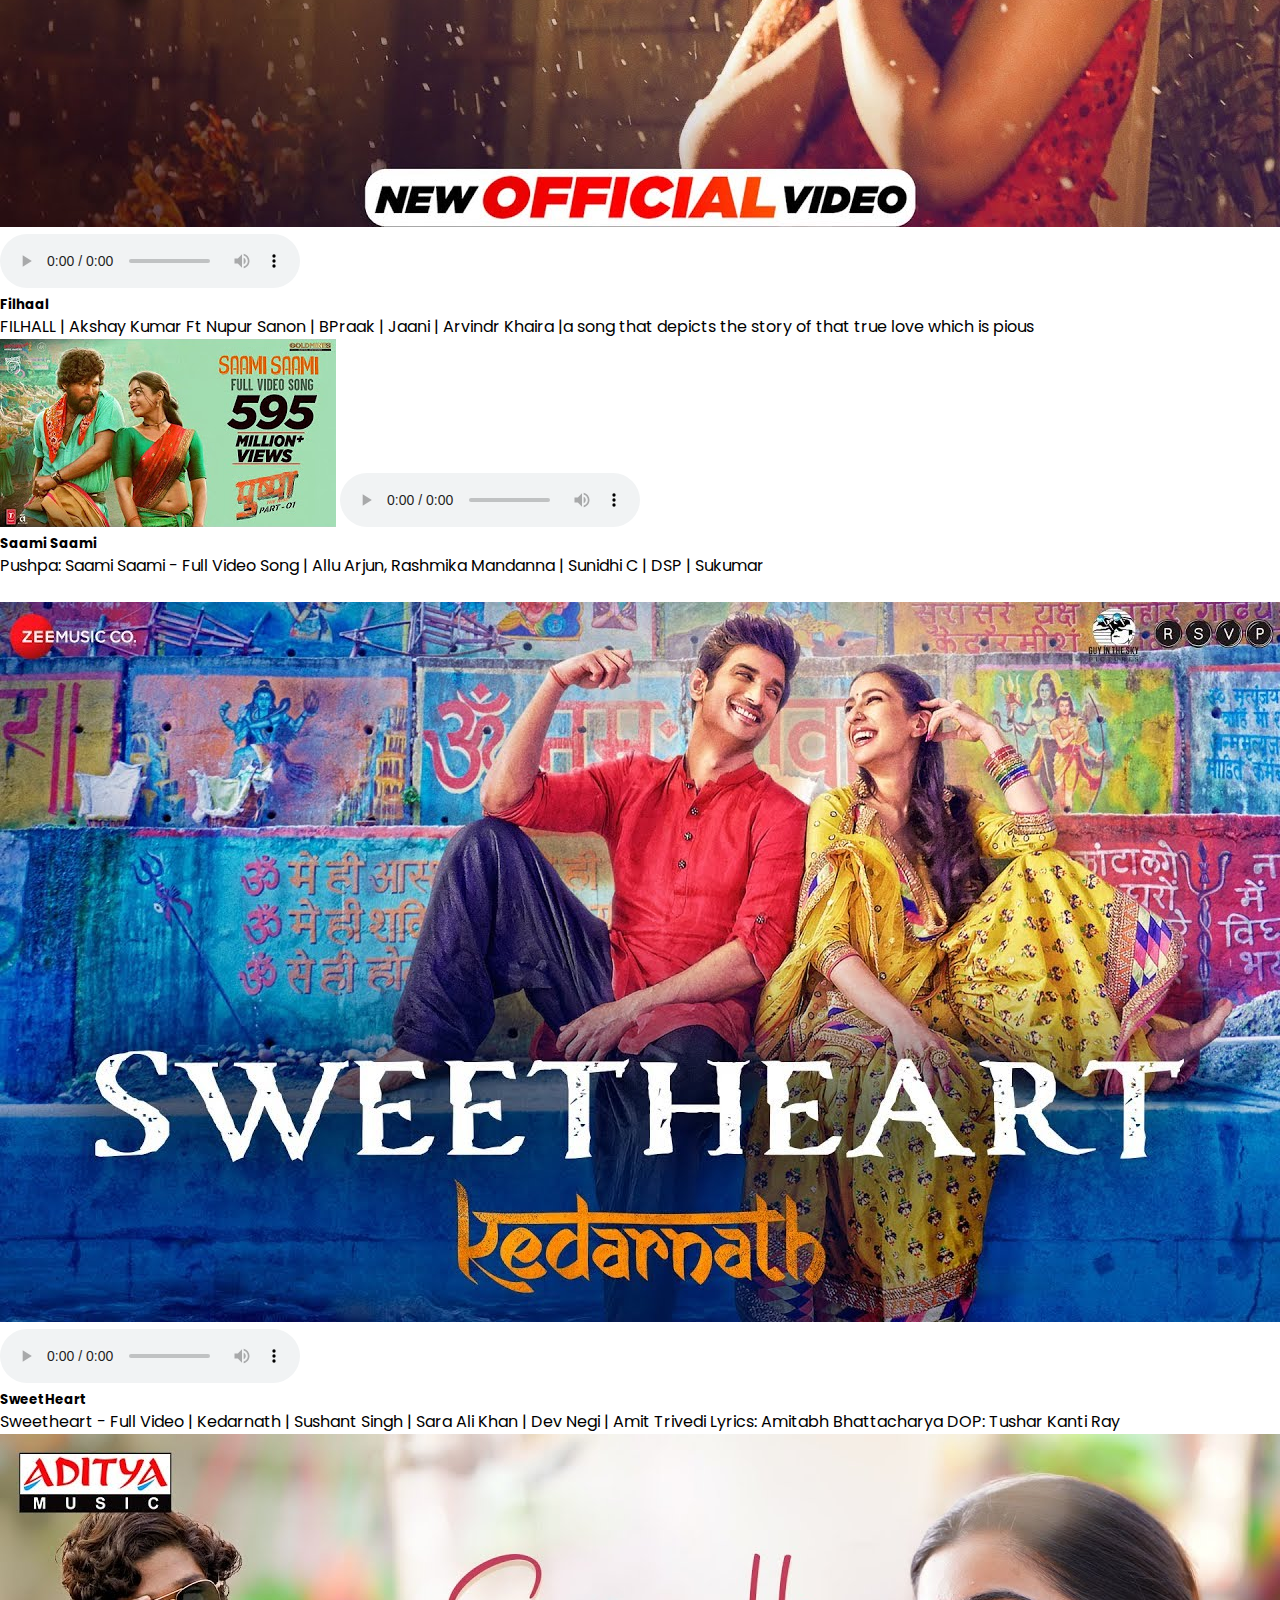
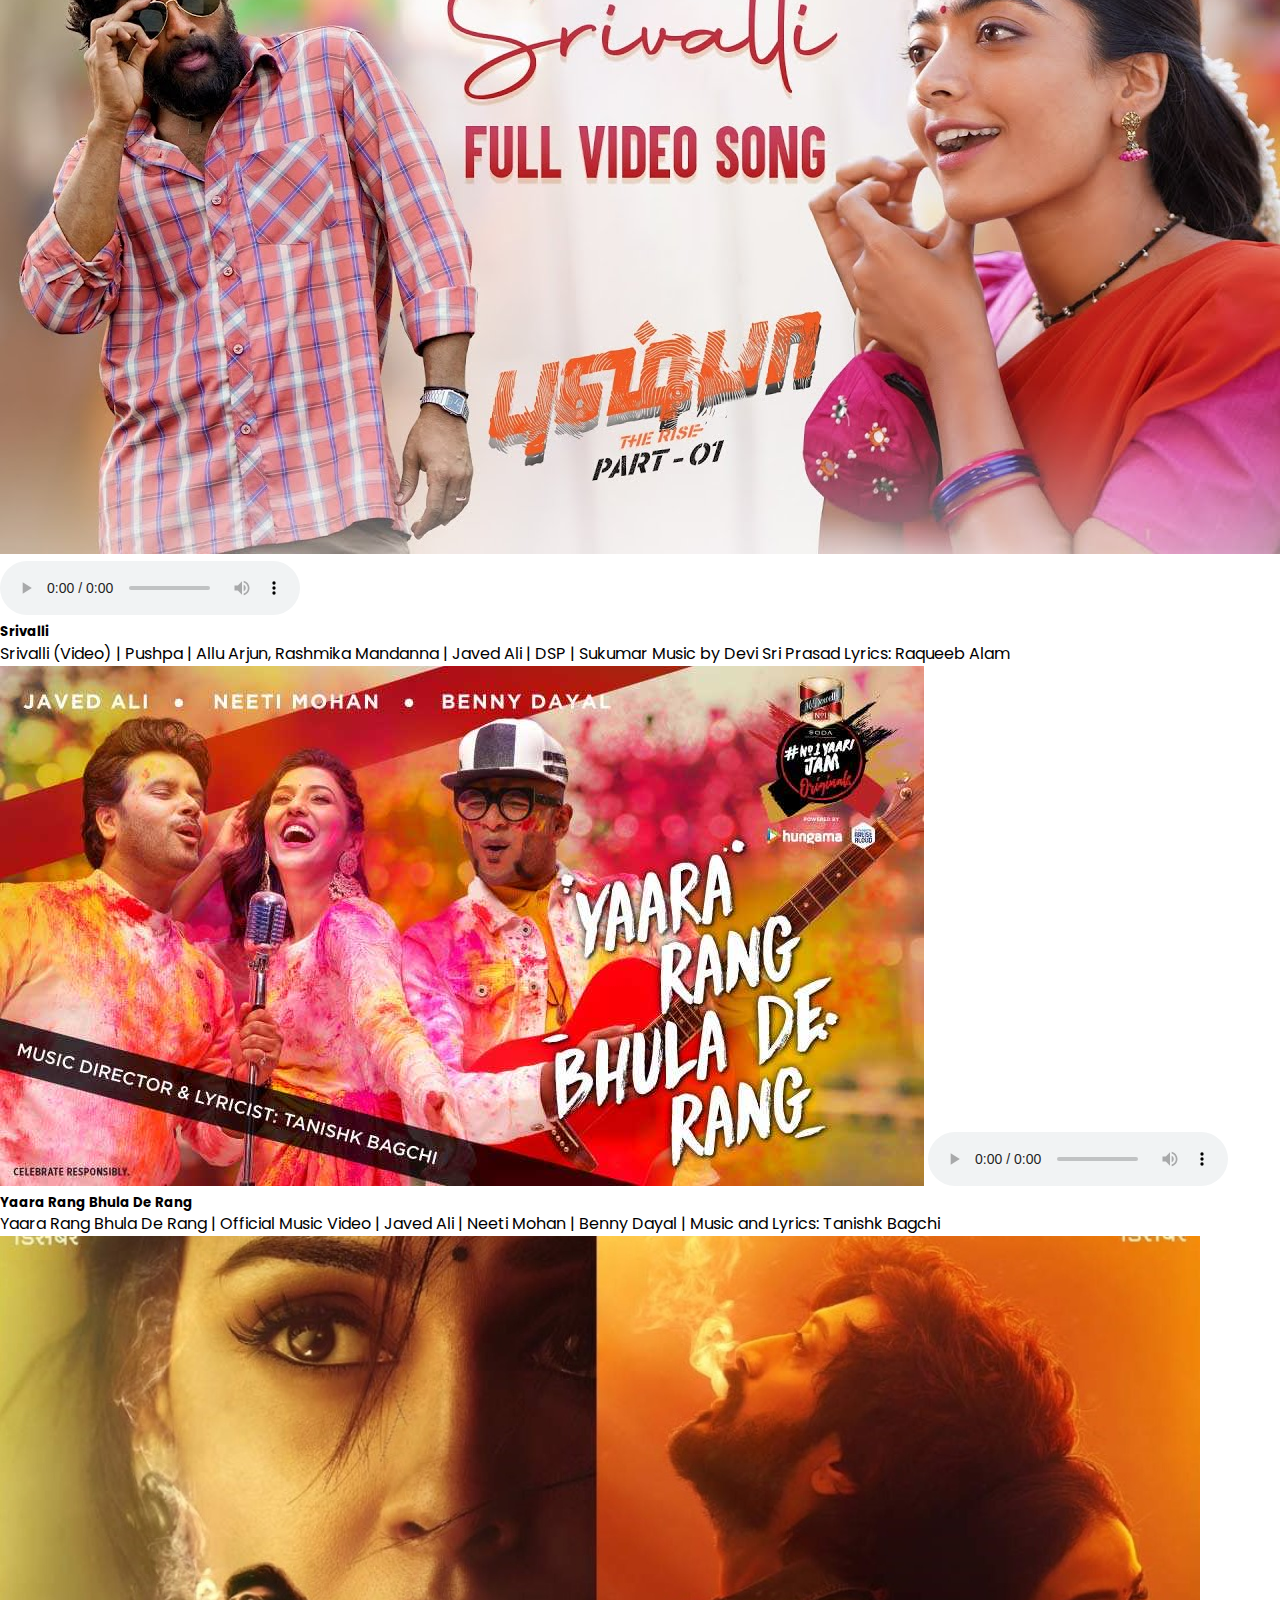
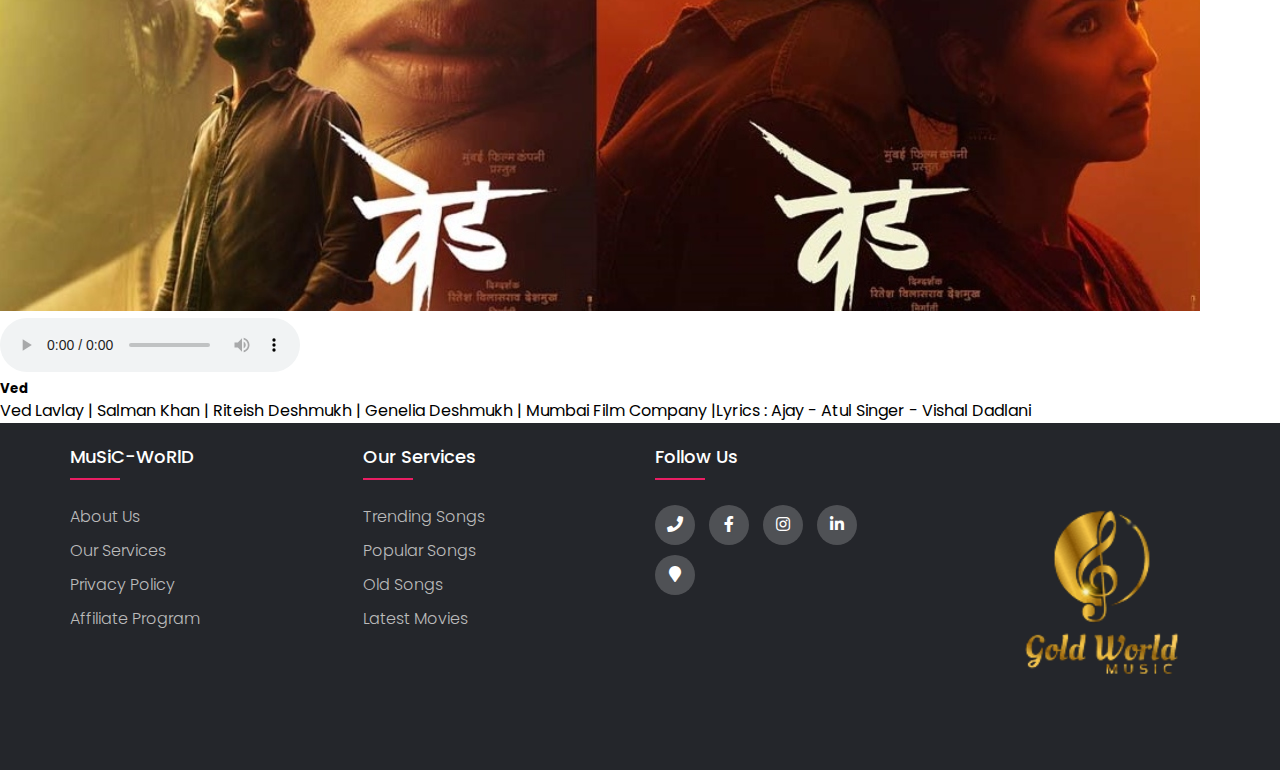
==== commit 9a4ebfe7: "Add files via upload" ====
--- a/index.html
+++ b/index.html
@@ -1,801 +1,215 @@
-<!DOCTYPE html>
-<html lang="en">
-
-<head>
-  <!-- Google Tag Manager -->
-  <script>(function(w,d,s,l,i){w[l]=w[l]||[];w[l].push({'gtm.start':
-  new Date().getTime(),event:'gtm.js'});var f=d.getElementsByTagName(s)[0],
-  j=d.createElement(s),dl=l!='dataLayer'?'&l='+l:'';j.async=true;j.src=
-  'https://www.googletagmanager.com/gtm.js?id='+i+dl;f.parentNode.insertBefore(j,f);
-  })(window,document,'script','dataLayer','GTM-5BB8W2X');</script>
-  <!-- End Google Tag Manager -->
-  <link rel="icon" type="image/png" href="/favicon.png"/>
-  <meta charset="utf-8">
-  <meta content="width=device-width, initial-scale=1.0" name="viewport">
-
-  <title>Personal Portfolio</title>
-  <meta content="" name="descriptison">
-  <meta content="" name="keywords">
-
-  <!-- Google Fonts -->
-  <link href="https://fonts.googleapis.com/css?family=Open+Sans:300,300i,400,400i,600,600i,700,700i|Raleway:300,300i,400,400i,500,500i,600,600i,700,700i|Poppins:300,300i,400,400i,500,500i,600,600i,700,700i" rel="stylesheet">
-
-  <!-- Vendor CSS Files -->
-  <link href="assets/vendor/bootstrap/css/bootstrap.min.css" rel="stylesheet">
-  <link href="assets/vendor/icofont/icofont.min.css" rel="stylesheet">
-  <link href="assets/vendor/remixicon/remixicon.css" rel="stylesheet">
-  <link href="assets/vendor/owl.carousel/assets/owl.carousel.min.css" rel="stylesheet">
-  <link href="assets/vendor/boxicons/css/boxicons.min.css" rel="stylesheet">
-  <link href="assets/vendor/venobox/venobox.css" rel="stylesheet">
-
-  <!-- Template Main CSS File -->
-  <link href="assets/css/style.css" rel="stylesheet">
-
-
-  <!-- Global site tag (gtag.js) - Google Analytics -->
-  <script async src="https://www.googletagmanager.com/gtag/js?id=UA-169007209-3"></script>
-  <script>
-    window.dataLayer = window.dataLayer || [];
-    function gtag(){dataLayer.push(arguments);}
-    gtag('js', new Date());
-
-    gtag('config', 'UA-169007209-3');
-  </script>
-
-  
-  <!-- =======================================================
-  * Template Name: Personal - v2.1.0
-  * Template URL: https://bootstrapmade.com/personal-free-resume-bootstrap-template/
-  * Author: BootstrapMade.com
-  * License: https://bootstrapmade.com/license/
-  ======================================================== -->
-</head>
-
-<body>
-  <video autoplay muted loop id="myVideo">
-    <source src="./assets/videos/video1.mp4"  type="video/mp4">
-  </video>
-  <!-- Google Tag Manager (noscript) -->
-  <noscript><iframe src="https://www.googletagmanager.com/ns.html?id=GTM-5BB8W2X"
-  height="0" width="0" style="display:none;visibility:hidden"></iframe></noscript>
-  <!-- End Google Tag Manager (noscript) -->
-  <!-- ======= Header ======= -->
-  <header id="header" class="header-tops">
-
-    <div class="container">
-      
-      <h1><a href="index.html">Keshav Kshirsagar</a></h1>
-      <marquee width="50%" direction="right" height="100%">
-        <h2>I'am Full Stack Java Developer</h2>
-        </marquee>
-      <nav class="nav-menu d-none d-lg-block">
-        <ul>
-          <li class="active"><a href="#header"> <span><b>Home</b></span></a></li>
-          <li><a href="#about"><span><b>About</b></span></a></li>
-          <li><a href="#education"> <span><b>Education</b></span></a></li>
-          <li><a href="#experience"> <span><b>Experience</b></span></a></li>
-<!--          <li><a href="#projects"> <span>Projects</span></a></li>-->
-          <li><a href="#portfolio"> <span><b>Projects</b></span></a></li>
-          <li><a href="#skills"> <span><b>Skills</b></span></a></li>
-          <li><a href="./assets/Resume/Keshav_Resume.pdf" target="_blank"> <span><b>Resume</b></span></a></li>
-          <!-- <li><a href="#links"> <span>Resume & Links</span></a></li> -->
-          <li><a href="#contacts"> <span><b>contacts</b></span></a></li>
-
-        </ul>
-      </nav><!-- .nav-menu -->
-
-      <div class="social-links">
-        <a href="https://www.linkedin.com/in/keshav-kshirsagar-9047b8214/" target="_blank" class="linkedin"><i class="bx bxl-linkedin"></i></a>
-        <a href="https://www.instagram.com/_keshav131/" target="_blank" class="instagram"><i class='bx bxl-instagram'></i></i></a>
-        <a href="https://github.com/Kshirsagar06" target="_blank" class="github"><i class="bx bxl-github"></i></a>
-        <a href="tel:+917083016516" target="_blank" class="Phone"><i class='bx bx-phone'></i></a>
-      </div>
-    </div>
-  </header><!-- End Header -->
-
-  <!-- ======= About Section ======= -->
-  <section id="about" class="about">
-
-    <!-- ======= About Me ======= -->
-    <div class="about-me container">
-
-      <div class="section-title">
-        <h2>About</h2>
-      </div>
-
-      <div class="row">
-        <div class="col-lg-4" data-aos="fade-right">
-          <img src="./assets/Me.jpg" class="img-fluid" alt="" height="50px">
-        </div>
-        <div class="col-lg-8 pt-4 pt-lg-0 content" data-aos="fade-left">
-          <p>A dedicated and detail-oriented individual looking for an entry-level position at a well-reputed organization to gain experience and exposure and expand my knowledge.</p>
-          <p>An ambitious and self-motivated full stack java developer with a considerable technical skill who possesses self- discipline and ability to work with minimum of supervision. Able to play a key role in website development to ensure maximum accessibility, user experience and usability. A quick learner who can absorb new ideas and can communicate clearly and effectively.
-          </p>
-          <p>Skills : Core Java, J2EE, HTML, CSS, JAVASCRIPT, SQL, MYSQL, Bootstrap, HIBERNATE, SPRING</p>
-          <p>#Short term goal is to get job in reputed Company in which I can Utilise my skills...
-            #My biggest strength is ADAPTABILITY.. as the situation is always change...., Im ready to ADAPT new changes...
-            #Quick Learner...
-            #B.tech Mechanical Engineering
-            #I'm a goal-oriented person who has a "Never-give-up" attitude.
-            #I'm a self motivated person.
-            #Undergone Software Development Training in QSpiders Training Institute. 
-            TECHANICAL SKILL
-                     Languages: Core Java, Advance Java, Spring, Hibernate
-                     Operating System: Windows, Linux</p>
-          <p>I am looking for long term opportunities where I can enhance my knowledge and put my 100% efforts in term of Company growth as well.</p>
-          <div class="row">
-            <div class="col-lg-6">
-              <ul>
-                <li><i class="icofont-rounded-right"></i> <strong>Birthday:</strong> 6 January 2000</li>
-                <li><i class="icofont-rounded-right"></i> <strong>Phone:</strong> +91 708-301-6516</li>
-              </ul>
-            </div>
-            <div class="col-lg-6">
-              <ul>
-                <li><i class="icofont-rounded-right"></i> <strong>City:</strong>Latur, Maharashtra-413522</li>
-                <li><i class="icofont-rounded-right"></i> <strong>Email:</strong>kshirsagarkeshav131@gmail.com</li>
-              </ul>
-            </div>
-          </div>
-        </div>
-      </div>
-
-    </div><!-- End About Me -->
-
-    <!-- ======= Interests ======= -->
-    <div class="interests container">
-
-      <div class="section-title">
-        <h2>Interests</h2>
-      </div>
-
-      <div class="row">
-        <div class="col-lg-3 col-md-4">
-          <div class="icon-box">
-            <i class="ri-global-line" style="color: #ffbb2c;"></i>
-            <h3>Software Development</h3>
-          </div>
-        </div>
-        <div class="col-lg-3 col-md-4 mt-4 mt-md-0">
-          <div class="icon-box">
-            <i class="ri-global-line" style="color: #5578ff;"></i>
-            <h3>Web Designing</h3>
-          </div>
-        </div>
-        <div class="col-lg-3 col-md-4 mt-4 mt-md-0">
-          <div class="icon-box">
-            <i class="cooking" style="color: #e80368;"></i>
-            <h3>Cooking</h3>
-          </div>
-        </div>
-        <div class="col-lg-3 col-md-4 mt-4 mt-lg-0">
-          <div class="icon-box">
-            <i class="Swimming" style="color: #1c7d32;"></i>
-            <h3>Swimming</h3>
-          </div>
-        </div>
-        <div class="col-lg-3 col-md-4 mt-4">
-          <div class="icon-box">
-            <i class="ri-image-line" style="color: #28a745;"></i>
-            <h3>Photography</h3>
-          </div>
-        </div>
-        <div class="col-lg-3 col-md-4 mt-4">
-          <div class="icon-box">
-            <i class="ri-bar-chart-box-line" style="color: #f1081f;"></i>
-            <h3>Visualization</h3>
-          </div>
-        </div>
-        <div class="col-lg-3 col-md-4 mt-4">
-          <div class="icon-box">
-            <i class="SocialMedia" style="color: #47aeff;"></i>
-            <h3>SocialMedia</h3>
-          </div>
-        </div>
-        <div class="col-lg-3 col-md-4 mt-4">
-          <div class="icon-box">
-            <i class="tracking" style="color: #ffc107;"></i>
-            <h3>Travelling</h3>
-          </div>
-        </div>
-      </div>
-
-    </div><!-- End Interests -->
-  </section><!-- End About Section -->
-
-
-
-  <!-- ======= Education Section ======= -->
-  
-  <section id="education" class="services">
-    
-    <div class="container">
-      <div class="section-title">
-        <h2>Education</h2>
-      </div>
-      <div class="column">
-        <div class="col-lg-12" data-aos="fade-up" style="display: inline-block;">
-          <div class="col-md-4 mt-4 mt-md-0 icon-box" data-aos="fade-up" data-aos-delay="100" style="padding:0px 0px;padding-bottom: 5px;display: inline-block;">
-            <img src="./assets/img/education/Qspiders.jpg" class="img-fluid" alt="" width="100%" height="100%">
-            <!-- <h4 style="text-align:left;"><a href="https://ahduni.edu.in/" target="_blank" style="color:#12d640">Ahmedabad University</a><br> </h4> -->
-            <p style="text-align:left;color:#fff;padding: 5px 10px;"><em>Jspiders Software Development Training</em></p>
-            <h5 style="text-align:left;padding: 0px 10px;">June 2022 - January 2023</h5>
-            <h6 style="text-align:left;color:#fff;padding: 0px 10px;">Full Stack Developer</h6>
-            <ul style="text-align:left;color:#fff;">
-              <li>Frontend Languages: HTML CSS JAVASCRIPT</li>
-              <li>Backend Techanology: JDBC SERVLET JSP SPRING HIBERNATE JAVA</li>
-              <li>Database Languages: SQL MYSQL</li>
-              <li>Web Development</li>
-              <li>Software Development</li>
-            </ul>
-          </div>
-          
-          <div class="col-md-4 mt-4 mt-md-0 icon-box" data-aos="fade-up" data-aos-delay="100" style="padding:0px 0px;padding-bottom: 5px;display: inline-block;">
-            <img src="./assets/img/education/Raisoni.jpg" class="img-fluid" alt="" width="100%" height="100%">
-            <!-- <h4 style="text-align:left;"><a href="https://ahduni.edu.in/" target="_blank" style="color:#12d640">Ahmedabad University</a><br> </h4> -->
-            <p style="text-align:left;color:#fff;padding: 5px 10px;"><em>G H Raisoni College of Engg & Management</em></p>
-            <h5 style="text-align:left;padding: 0px 10px;">July 2019 - June 2022</h5>
-            <h6 style="text-align:left;color:#fff;padding: 0px 10px;">degree-80.9%</h6>
-            <ul style="text-align:left;color:#fff;">
-              <li>Machine Drawing</li>
-              <li>Mechanical Softwares:</li>
-              <li>-AutoCad</li>
-              <li>-Catia</li>
-              <li>Final Year Project</li>
-              <li>Solar Outdoor Air-Purifier</li>
-              <a href="https://drive.google.com/file/d/1kr3FzDR0DLQhw5_IZ5jmfw8g1Q59aCh4/view?usp=share_link">VIEW-CERTIFICATE</a>
-            </ul>
-          </div>
-          
-          <div class="col-md-4 mt-4 mt-md-0 icon-box" data-aos="fade-up" data-aos-delay="100" style="padding:0px 0px;padding-bottom: 5px;display: inline-block;">
-            <img src="./assets/img/education/Puranmal.jpg" class="img-fluid" alt="" width="100%" height="100%">
-            <!-- <h4 style="text-align:left;"><a href="https://www.asu.edu/" target="_blank" style="color:#12d640">Arizona State University</a><br> </h4> -->
-            <p style="text-align:left;color:#fff;padding: 5px 10px;"><em>Puranmal Lahoti Government Polytechanic Latur</em></p>
-            <h5 style="text-align:left;padding: 0px 10px;">August 2016 - June 2019</h5>
-            <h6 style="text-align:left;color:#fff;padding: 0px 10px;">diploma-82.29%</h6>
-            <ul style="text-align:left;color:#fff;">
-              <li>Diploma Project:</li>
-              <li>-Cooling Tower Model</li>
-              <li>Selected Candidate In Bajaj Auto Ltd</li>
-              <a href="https://drive.google.com/file/d/0B6fxBTuFZ6XMcHFGSWc3RC1qaHVpbW5zb0xnMUs0U0dST1pz/view?usp=share_link&resourcekey=0-ON_zTe5ov_V0EEdF7bzc9g">VIEW-CERTIFICATE</a>
-            </ul>
-          </div>
-          
-          <div class="col-md-4 mt-4 mt-md-0 icon-box" data-aos="fade-up" data-aos-delay="100" style="padding:0px 0px;padding-bottom: 5px;display: inline-block;">
-            <img src="./assets/img/education/MS-CIT.png" class="img-fluid" alt="" width="100%" height="100%">
-            <!-- <h4 style="text-align:left;"><a href="https://www.asu.edu/" target="_blank" style="color:#12d640">Arizona State University</a><br> </h4> -->
-            <p style="text-align:left;color:#fff;padding: 5px 10px;"><em>Mastermind-Infosys</em></p>
-            <h5 style="text-align:left;padding: 0px 10px;">November 2019</h5>
-            <h6 style="text-align:left;color:#fff;padding: 0px 10px;">Percentage-80%</h6>
-            <ul style="text-align:left;color:#fff;">
-              <li>Course Details:</li>
-              <li>-Microsoft World</li>
-              <li>-Microsoft Exel</li>
-              <li>-Microsoft Power-Point</li>
-              <a href="https://drive.google.com/file/d/1l7BdNO4PKcKNHYDqzDQGcoZV8s3UY26u/view?usp=share_link">VIEW-CERTIFICATE</a>
-            </ul>
-          </div>
-          
-            <div class="col-md-4 mt-4 mt-md-0 icon-box" data-aos="fade-up" data-aos-delay="100" style="padding:0px 0px;padding-bottom: 5px;display: inline-block;">
-              <img src="./assets/img/education/SSC.jpg" class="img-fluid" alt="" width="100%" height="100%">
-              <!-- <h4 style="text-align:left;"><a href="https://www.asu.edu/" target="_blank" style="color:#12d640">Arizona State University</a><br> </h4> -->
-              <p style="text-align:left;color:#fff;padding: 5px 10px;"><em>Maharashtra Vidyalaya Aurad Shahajani</em></p>
-              <h5 style="text-align:left;padding: 0px 10px;">July 2015 - June 2016</h5>
-              <h6 style="text-align:left;color:#fff;padding: 0px 10px;">ssc-91.40%</h6>
-              <ul style="text-align:left;color:#fff;">
-                <li>School Medium-Marathi</li>
-                <a href="https://drive.google.com/file/d/0B6fxBTuFZ6XMM3k4NHRZeE9rTTl5dEJ2S0FxeUN0Sm9nRVpZ/view?usp=share_link&resourcekey=0-cM9Hsw0EcOP6vF-JUHC9Xw">VIEW-CERTIFICATE</a>
-              </ul>
-            </div>
-          </div>
-        </div>
-      </div>
-    
-
-    <div class="portfolio">
-    <div class="container">
-      <div class="section-title">
-        <h2>Certifications</h2>
-      </div>
-
-      <div class="row portfolio-container" style="position: relative; height: 437px;">
-
-        <div class="col-lg-4 col-md-6 portfolio-item filter-app" style="position: absolute; left: 0px; top: 0px;">
-          <div class="portfolio-wrap">
-            <img src="./assets/img/certification/img6.jpg" class="img-fluid" alt="" width="100%" height="437PX">
-            <div class="portfolio-info">
-              <h4>Full Stack Java Developer</h4>
-              <div class="portfolio-links">
-                <a href="https://www.coursera.org/account/accomplishments/certificate/2BTJ636Q2E93?utm_medium=certificate&amp;utm_source=link&amp;utm_campaign=copybutton_certificate/" target="_blank" title="Certificate"><i class="bx bx-link"></i></a>
-              </div>
-            </div>
-           </div>
-          </div>
-
-         <div class="col-lg-4 col-md-6 portfolio-item filter-app" style="position: absolute; left: 0px; top: 0px;">
-          <div class="portfolio-wrap">
-            <img src="./assets/img/certification/img1.png" class="img-fluid" alt="" width="100%">
-            <div class="portfolio-info">
-              <h4>Python</h4>
-              <div class="portfolio-links">
-                <a href="https://www.coursera.org/account/accomplishments/certificate/48UDDQ66J626" target="_blank" title="Certificate"><i class="bx bx-link"></i></a>
-              </div>
-            </div>
-           </div>
-          </div>
-
-        <div class="col-lg-4 col-md-6 portfolio-item filter-app" style="position: absolute; left: 370px; top: 0px;">
-          <div class="portfolio-wrap">
-            <img src="./assets/img/certification/img2.png" class="img-fluid" alt="" width="100%" >
-            <div class="portfolio-info">
-              <h4>C & C++</h4>
-              <div class="portfolio-links">
-                <a href="https://drive.google.com/file/d/1lAq_frXY0ief_vHtWxVyw2hq5A-kesQs/view?usp=share_link" target="_blank" title="Certificate"><i class="bx bx-link"></i></a>
-              </div>
-            </div>
-          </div>
-        </div>
-
-        <div class="col-lg-4 col-md-6 portfolio-item filter-app" style="position: absolute; left: 740px; top: 0px;">
-          <div class="portfolio-wrap">
-            <img src="./assets/img/certification/img3.jpg" class="img-fluid" alt="" width="100%">
-            <div class="portfolio-info">
-              <h4>Introduction To Self Driving Veicles</h4>
-              <div class="portfolio-links">
-                <a href="https://www.coursera.org/account/accomplishments/certificate/DYXXX45YLUSE" target="_blank" title="Certificate"><i class="bx bx-link"></i></a>
-              </div>
-            </div>
-          </div>
-        </div>
-
-        <div class="col-lg-4 col-md-6 portfolio-item filter-project" style="position: absolute; left: 0px; top: 218.875px;">
-          <div class="portfolio-wrap">
-            <img src="assets/img/certification/img.jpg" class="img-fluid" alt="" width="100%">
-            <div class="portfolio-info">
-              <h4>Office Productivity Software</h4>
-              <div class="portfolio-links">
-                <a href="https://www.coursera.org/account/accomplishments/certificate/HFBSSZ9ZMMCA" target="_blank" title="Certificate"><i class="bx bx-link"></i></a>
-              </div>
-            </div>
-          </div>
-        </div>
-
-        <!-- <div class="col-lg-4 col-md-6 portfolio-item filter-project" style="position: absolute; left: 370px; top: 218.875px;">
-          <div class="portfolio-wrap">
-            <img src="assets/img/certification/ibm.jpg" class="img-fluid" alt="">
-            <div class="portfolio-info">
-              <h4>Machine Learning with Python</h4>
-              <div class="portfolio-links">
-                <a href="https://drive.google.com/file/d/1gimySw_NPzCJ54dqZ2j2wYyz-JDOg-S0/view?usp=sharing" target="_blank" title="Certificate"><i class="bx bx-link"></i></a>
-              </div>
-            </div>
-          </div>
-        </div>  -->
-
-
-        <!-- <div class="col-lg-4 col-md-6 portfolio-item filter-project" style="position: absolute; left: 740px; top: 218.875px;">
-          <div class="portfolio-wrap">
-            <img src="assets/img/certification/dai.jpg" class="img-fluid" alt="">
-            <div class="portfolio-info">
-              <h4>Neural Networks and Deep Learning</h4>
-              <div class="portfolio-links">
-                <a href="https://www.coursera.org/account/accomplishments/certificate/ELXZ6FE2BU7X?utm_medium=certificate&amp;utm_source=link&amp;utm_campaign=copybutton_certificate/" target="_blank" title="Certificate"><i class="bx bx-link"></i></a>
-              </div>
-            </div>
-          </div>
-        </div> -->
-
-      </div>
-    </div>
-    </div>
-
-  </section>
-  <!-- End Education Section -->
-
-
-
-  <!-- Start Experience Section -->
-
-  <section id="experience" class="services">
-    <div class="container">
-      <div class="section-title">
-        <h2>Experience</h2>
-      </div>
-      <div class="row">
-          <div class="col-lg-12" data-aos="fade-up">
-              <div class="col-md-12 mt-4 mt-md-0 icon-box" data-aos="fade-up" data-aos-delay="100">
-                <h4 style="text-align:left;"><a href="https://www.asu.edu/" style="color:#12d640">JSpider Software Training Institute Pune</a><br> </h4>
-                <h5 style="text-align:left;">June 2021 - January 2022</h5>
-                <p style="text-align:left;color:#fff"><em>Certified Full Stack Java Developer</em></p>
-                <ul style="text-align:left;">
-                  <li>After My Graduation I have Joined JSpider Institute Where i have learned different programming languages.</li>
-                  <li>Here i have learned how actually softwares and web develope and deployeed</li>
-                  <li>In this traiing i have coverd front-end, Back-end and middle by using programming languages</li>
-                </ul>
-              </div>
-              <!-- <div class="col-md-12 mt-4 mt-md-0 icon-box" data-aos="fade-up" data-aos-delay="100">
-                <h4 style="text-align:left;"><a href="https://www.augmenify.com/" style="color:#12d640">Augmenify Infotech Pvt. Ltd.</a><br> </h4>
-                <h5 style="text-align:left;">August 2020 - November 2020</h5>
-                <p style="text-align:left;color:#fff"><em>Backend Developer</em></p>
-                <ul style="text-align:left;">
-                  <li>Documented and coded server‑less web application for the hotel industry and designed REST API using Flask‑based JWT authentication.</li>
-                  <li>Redeveloped an existing system to support customer account management, scheduling, and time tracking; enabled dynamic API calls with the help of Amazon API Gateway, AWS Lambda, and DynamoDB.</li>
-                </ul>
-              </div>
-              <div class="col-md-12 mt-4 mt-md-0 icon-box" data-aos="fade-up" data-aos-delay="100">
-                <h4 style="text-align:left;"><a href="https://www.epitomesolutions.in/" style="color:#12d640">Epitome Corporation Pvt. Ltd.</a><br> </h4>
-                <h5 style="text-align:left;">July 2019 - Dec 2019</h5>
-                <p style="text-align:left;color:#fff"><em>Software Developer</em></p>
-                <ul style="text-align:left;">
-                  <li>Tested, designed, and developed backend APIs of WebRTC enabled multi‑party video conferencing web application and delivered the project 15 days ahead of schedule by efficiently designing the flow of the project.</li>
-                </ul>
-              </div> -->
-              <!-- <div class="col-md-12 mt-4 mt-md-0 icon-box" data-aos="fade-up" data-aos-delay="100">
-                <h4 style="text-align:left;"><a href="https://www.meditab.com/" target="_blank" style="color:#12d640">Meditab Software Pvt. Ltd.</a><br> </h4>
-                <h5 style="text-align:left;">May 2018 - June 2018</h5>
-                <p style="text-align:left;color:#fff"><em>Programmer Analyst</em></p>
-                <ul style="text-align:left;">
-                  <li>Optimized image processing algorithm of pill detection by creating customized MASKRCNN  algorithm, increasing accuracy by 15%; trained classification algorithm with the help of triplet loss to learn the image embedding of pill, reducing the hassle of collecting data of new pills. </li>
-                  <li>Devised a pipeline of the project to incorporate it into the product of the company. Implemented Restful APIs in Django that enabled our quality Analyst team to increase reporting speed by 46%.</li>
-                  <li>Built a web app to onboard data from the company’s product using Flask, Postgres, and AWS S3, enabling interactive charts in real-time.</li>
-                  <li>Mentored 2 interns to optimize the pill detection algorithm and to include the multiprocessing pipeline, increasing overall speed by 75%.</li>
-                </ul>
-              </div> -->
-              <!-- <div class="col-md-12 mt-4 mt-md-0 icon-box" data-aos="fade-up" data-aos-delay="100">
-                <h4 style="text-align:left;"><a href="https://www.sac.gov.in/Vyom/index.jsp" target="_blank" style="color:#12d640">Space Application Centre, ISRO</a><br> </h4>
-                <h5 style="text-align:left;">Jan 2018 - May 2018</h5>
-                <p style="text-align:left;color:#fff"><em>Research Intern</em></p>
-                <ul style="text-align:left;">
-                  <li>Implemented noise reduction algorithm on the satellite image and prepared architecture for detecting objects in high‑resolution satellite images, achieving 80% accuracy.</li>
-                  <li>Increased accessibility of satellite image data by redesigning database and application for showcasing graphical data.</li>
-                </ul>
-            </div> -->
-          </div>
-        </div>
-    </div>
-  </section>
-
-  <!-- End Experience Section -->
-
-
-
-  <!-- Start Project Section -->
-  <section id="portfolio" class="portfolio">
-    <div class="container">
-
-      <div class="section-title">
-        <h2>Projects</h2>
-      </div>
-
-      <div class="row">
-        <div class="col-lg-12 d-flex justify-content-center">
-          <ul id="portfolio-flters">
-            <li data-filter="*" class="filter-active">All</li>
-            <li data-filter=".filter-app">Web-App</li>
-            <li data-filter=".filter-project">Project</li>
-          </ul>
-        </div>
-      </div>
-
-      <div class="row portfolio-container">
-
-        <div class="col-lg-4 col-md-6 portfolio-item filter-app">
-          <center><h4>Music_World Website</h4></center>
-          <div class="portfolio-wrap">
-            <img src="assets/img/project/musicc.jfif" class="img-fluid" alt="" width="100%" height="100%">
-            <div class="portfolio-info">
-              
-              <div class="portfolio-links">
-                <a href="./assets/My Projects/Final_Project/Music-World.html" data-gall="portfolioDetailsGallery" data-vbtype="iframe" class="venobox" title="Project Details"><i class="bx bx-info-circle"></i></a>
-              </div>
-            </div>
-          </div>
-        </div>
-
-        <div class="col-lg-4 col-md-6 portfolio-item filter-app">
-          <center><h4>Password Generator</h4></center>
-          <div class="portfolio-wrap">
-            <img src="assets/img/project/password.jfif" class="img-fluid" alt="" width="100%" height="100%">
-            <div class="portfolio-info">
-              
-              <div class="portfolio-links">
-                <a href="./assets/My Projects/Password generator system/Password.html" data-gall="portfolioDetailsGallery" data-vbtype="iframe" class="venobox" title="Project Details"><i class="bx bx-info-circle"></i></a>
-              </div>
-            </div>
-          </div>
-        </div>
-
-        <div class="col-lg-4 col-md-6 portfolio-item filter-app">
-          <center><h4>Login Form</h4></center>
-          <div class="portfolio-wrap">
-            <img src="assets/img/project/loginnn.jfif" class="img-fluid" alt="" width="100%" height="100%">
-            <div class="portfolio-info">
-              
-              <div class="portfolio-links">
-                <a href="./assets/My Projects/Responsive login form/loginform.html" data-gall="portfolioDetailsGallery" data-vbtype="iframe" class="venobox" title="Project Details"><i class="bx bx-info-circle"></i></a>
-              </div>
-            </div>
-          </div>
-        </div>
-
-        <div class="col-lg-4 col-md-6 portfolio-item filter-app">
-          <center><h4>Note-Pad-App</h4></center>
-          <div class="portfolio-wrap">
-            <img src="assets/img/project/notepadd.jfif" class="img-fluid" alt="" width="100%" height="100%">
-            <div class="portfolio-info">
-              
-              <div class="portfolio-links">
-                <a href="./assets/My Projects/Note_Pad/NotePad.html" data-gall="portfolioDetailsGallery" data-vbtype="iframe" class="venobox" title="Project Details"><i class="bx bx-info-circle"></i></a>
-              </div>
-            </div>
-          </div>
-        </div>
-
-        <!-- <div class="col-lg-4 col-md-6 portfolio-item filter-app">
-          <center><h4>To-Do App</h4></center>
-          <div class="portfolio-wrap">
-            <img src="assets/img/project/todo.jpg" class="img-fluid" alt="">
-            <div class="portfolio-info">
-              <div class="portfolio-links">
-                <a href="projects/todo.html" data-gall="portfolioDetailsGallery" data-vbtype="iframe" class="venobox" title="Project Details"><i class="bx bx-info-circle"></i></a>
-              </div>
-            </div>
-          </div>
-        </div> -->
-
-        <div class="col-lg-4 col-md-6 portfolio-item filter-project">
-          <!-- <br> -->
-          <center><h4>Make-Colorful-Name</h4></center>
-          <div class="portfolio-wrap">
-            <img src="assets/img/project/names.jfif" class="img-fluid" alt="" width="100%" height="100%">
-            <div class="portfolio-info">
-              <!-- <h4>Resume Section Classifier</h4> -->
-              <div class="portfolio-links">
-                <a href="./assets/My Projects/Name_Project/namestyle.html" data-gall="portfolioDetailsGallery" data-vbtype="iframe" class="venobox" title="Project Details"><i class="bx bx-info-circle"></i></a>
-              </div>
-            </div>
-          </div>
-        </div>
-
-        <!-- <div class="col-lg-4 col-md-6 portfolio-item filter-app">
-          <br>
-          <center><h4>Tech Blog</h4></center>
-          <div class="portfolio-wrap">
-            <img src="assets/img/project/blog.jpg" class="img-fluid" alt="">
-            <div class="portfolio-info">
-              <div class="portfolio-links">
-                <a href="projects/blog.html" data-gall="portfolioDetailsGallery" data-vbtype="iframe" class="venobox" title="Project Details"><i class="bx bx-info-circle"></i></a>
-              </div>
-            </div>
-          </div>
-        </div> -->
-
-        <div class="col-lg-4 col-md-6 portfolio-item filter-project">
-          <center><h4>3d-Social Media Icons</h4></center>
-          <div class="portfolio-wrap">
-            <img src="assets/img/project/mediaicons.jfif" class="img-fluid" alt="" width="100%" height="100%">
-            <div class="portfolio-info">
-              <div class="portfolio-links">
-                <a href="./assets/My Projects/3D-Apps.html" data-gall="portfolioDetailsGallery" data-vbtype="iframe" class="venobox" title="Project Details"><i class="bx bx-info-circle"></i></a>
-              </div>
-            </div>
-          </div>
-        </div>
-
-        <div class="col-lg-4 col-md-6 portfolio-item filter-app">
-          <center><h4>Contact Manager-App</h4></center>
-          <div class="portfolio-wrap">
-            <img src="assets/img/project/contact.jfif" class="img-fluid" alt="" width="100%" height="100%">
-            <div class="portfolio-info">
-              <div class="portfolio-links">
-                <a href="./assets/My Projects/Contact manager app/ContactManager.html" data-gall="portfolioDetailsGallery" data-vbtype="iframe" class="venobox" title="Project Details"><i class="bx bx-info-circle"></i></a>
-              </div>
-            </div>
-          </div>
-        </div>
-
-        <div class="col-lg-4 col-md-6 portfolio-item filter-app">
-          <center><h4>Search-Bar-Animation</h4></center>
-          <div class="portfolio-wrap">
-            <img src="assets/img/project/search.jfif" class="img-fluid" alt="" width="100%" height="100%">
-            <div class="portfolio-info">
-              <div class="portfolio-links">
-                <a href="./assets/My Projects/search.html" data-gall="portfolioDetailsGallery" data-vbtype="iframe" class="venobox" title="Project Details"><i class="bx bx-info-circle"></i></a>
-              </div>
-            </div>
-          </div>
-        </div>
-
-        <div class="col-lg-4 col-md-6 portfolio-item filter-project">
-          <!-- <br> -->
-          <center><h4>Todo-app</h4></center>
-          <div class="portfolio-wrap">
-            <img src="assets/img/project/todoo.jfif" class="img-fluid" alt="" width="100%" height="100%">
-            <div class="portfolio-info">
-              <div class="portfolio-links">
-                <a href="./assets/My Projects/Todo-app/Todoapp.html" data-gall="portfolioDetailsGallery" data-vbtype="iframe" class="venobox" title="Project Details"><i class="bx bx-info-circle"></i></a>
-              </div>
-            </div>
-          </div>
-        </div>
-
-      </div>
-    </div>
-  </section>
-
-  <!-- End Project Section -->
-
-
-
-  <!-- Start Skills Section -->
-
-  <section id="skills" class="services">
-    <div class="container">
-      <div class="section-title">
-        <h2>Skills</h2>
-      </div>
-      <div class="row">
-        <div class="col-lg-12" data-aos="fade-up">
-          <div class="col-md-12 mt-4 mt-md-0 icon-box" data-aos="fade-up" data-aos-delay="100" style="background:#fff">
-            <h4 style="text-align:left;color:#09203a">Languages and Databases</h4>
-                <p style="text-align:left;">
-                  <img src="https://www.vectorlogo.zone/logos/python/python-horizontal.svg" alt="vectorlogo.zone" height="50" width="150">
-                  <img src="https://www.vectorlogo.zone/logos/java/java-horizontal.svg" alt="vectorlogo.zone" height="50" width="120">
-                  <img src="https://www.vectorlogo.zone/logos/w3_html5/w3_html5-ar21.svg" alt="vectorlogo.zone">
-                  <img src="https://upload.wikimedia.org/wikipedia/commons/d/d5/CSS3_logo_and_wordmark.svg" alt="upload.wikimedia.org" height="60" width="90">
-                  <img src="https://www.vectorlogo.zone/logos/javascript/javascript-ar21.svg" alt="vectorlogo.zone" height="70" width="130">
-                  <!-- <img src="https://www.vectorlogo.zone/logos/postgresql/postgresql-horizontal.svg" alt="vectorlogo.zone" height="50" width="190"> -->
-
-                </p>
-            </div>
-            <div class="col-md-12 mt-4 mt-md-0 icon-box" data-aos="lefade-up" data-aos-delay="100" style="background:#fff">
-              <h4 style="text-align:left;color:#09203a">Frameworks</h4>
-                <p style="text-align:left;">
-                  <img src="https://www.vectorlogo.zone/logos/springio/springio-ar21.svg" alt="vectorlogo.zone">
-                  <img src="https://www.vectorlogo.zone/logos/hibernate/hibernate-ar21.svg" alt="vectorlogo.zone">
-                  <img src="https://www.vectorlogo.zone/logos/reactjs/reactjs-ar21.svg" alt="vectorlogo.zone">
-                  <img src="https://www.vectorlogo.zone/logos/getbootstrap/getbootstrap-ar21.svg" alt="vectorlogo.zone">
-                  <!-- <img src="https://www.vectorlogo.zone/logos/tensorflow/tensorflow-ar21.svg" alt="vectorlogo.zone">
-                  <img src="https://www.vectorlogo.zone/logos/pytorch/pytorch-ar21.svg" alt="vectorlogo.zone">
-                  <img src="https://www.vectorlogo.zone/logos/opencv/opencv-ar21.svg" alt="vectorlogo.zone">
-                  <img src="https://upload.wikimedia.org/wikipedia/commons/0/05/Scikit_learn_logo_small.svg" alt="upload.wikimedia.org" width="90" height="70"> -->
-              </p>
-          </div>
-          <div class="col-md-12 mt-4 mt-md-0 icon-box" data-aos="lefade-up" data-aos-delay="100" style="background:#fff">
-              <h4 style="text-align:left;color:#09203a">Tools</h4>
-                <p style="text-align:left;">
-                  <img src="https://encrypted-tbn0.gstatic.com/images?q=tbn:ANd9GcSJkRMnfZBJ2vzxh03oNKqxCTH8IxIqvih_5w&usqp=CAU" height="90px" width="90px">
-                  <img src="[data-uri]" height="100px" width="100px" alt="vectorlogo.zone">
-                  <img src="[data-uri]" height="90px" width="90px" alt="vectorlogo.zone">
-                  <img src="https://www.vectorlogo.zone/logos/github/github-ar21.svg" alt="vectorlogo.zone">
-                  <img src="https://www.vectorlogo.zone/logos/google_cloud/google_cloud-ar21.svg" alt="vectorlogo.zone">
-                  <img src="https://www.vectorlogo.zone/logos/apache_tomcat/apache_tomcat-ar21.svg" alt="vectorlogo.zone">
-                  <img src="[data-uri]" height="100px" width="100px" alt="vectorlogo.zone">
-              </p>
-          </div>
-        </div>
-      </div>
-    </div>
-  </section>
-
-  <!-- End Skills Section -->
-
-
-
-
-  <!-- Start Links section -->
-  
-  <section id="links" class="services">
-    <div class="container">
-      <div class="section-title">
-        <h2>Resume & Links</h2>
-      </div>
-      <div class="row">
-        <div class="col-md-3 mt-4 mt-md-0 icon-box" data-aos="fade-up" data-aos-delay="100">
-          <a href="./assets/Resume/Keshav_Resume.pdf" target="_blank"><div class="icon"><i class="icofont-page"></i></div></a>
-          <h4 class="title"><a href="./assets/Resume/Keshav_Resume.pdf" target="_blank">Resume</a></h4>
-          <p class="description" style="color:#fff;">The link contains downloadable resume</p>
-        </div>
-        <div class="col-md-3 mt-4 mt-md-0 icon-box" data-aos="fade-up">
-          <a href="https://github.com/Kshirsagar06" target="_blank"><div class="icon"><i class="icofont-link"></i></div></a>
-          <h4 class="title"><a href="https://github.com/Kshirsagar06" target="_blank">LeetCode Repository</a></h4>
-          <p class="description" style="color:#fff;"> The github repository contains leetcode problems solution in java.</p>
-        </div>
-      </div>
-    </div>
-  </section> 
-  
-  <!-- End Links Section -->
-
-
-  <!-- Start Contact Section -->
-
-  <section id="contacts" class="contact">
-    <div class="container">
-
-      <div class="section-title">
-        <h2>Contact</h2>
-      </div>
-
-      <div class="row mt-2">
-
-        <div class="col-md-6 d-flex align-items-stretch">
-          <div class="info-box">
-            <i class="bx bx-map"></i>
-            <h3>My Address</h3>
-            <p>At Post Hangarga</p>
-            <p>Latur</p>
-            <p>Maharashtra-413522</p>
-          </div>
-        </div>
-
-        <div class="col-md-6 mt-4 mt-md-0 d-flex align-items-stretch">
-          <div class="info-box">
-            <i class="bx bx-share-alt"></i>
-            <h3>Social Profiles</h3>
-            <div class="social-links">
-              <a href="https://www.linkedin.com/in/kshirsagar-keshav-9047b8214/" target="_blank" class="linkedin"><i class="bx bxl-linkedin"></i></a>
-              <a href="https://www.instagram.com/_keshav131/" target="_blank" class="instagram"><i class='bx bxl-instagram'></i></i></a>
-              <a href="https://github.com/Kshirsagar06" target="_blank" class="github"><i class="bx bxl-github"></i></a>
-              <a href="https://www.facebook.com/keshav.kshirsagar.77" target="_blank" class="facebook"><i class='bx bxl-facebook-circle'></i></a>
-            </div>
-          </div>
-        </div>
-
-        <div class="col-md-6 mt-4 d-flex align-items-stretch">
-          <div class="info-box">
-            <i class="bx bx-envelope"></i>
-            <h3>Email</h3>
-            <p>kshirsagarkeshav131@gmail.com</p>
-            <p>kshirsagarkeshav92@gmail.com</p>
-          </div>
-        </div>
-        <div class="col-md-6 mt-4 d-flex align-items-stretch">
-          <div class="info-box">
-            <i class="bx bx-phone-call"></i>
-            <h3>Contact</h3>
-            <p>+91 708-301-6516</p>
-          </div>
-        </div>
-        <div class="col-md-6 mt-4 d-flex align-items-stretch">
-          <div class="info-box">
-            <i class="bx bx-phone-call"></i>
-            <h3>services</h3>
-            <p>Frontend Development</p>
-            <p>Backend Development</p>
-            <p>Web Designing</p>
-            <p>Full Stack Development Road map</p>
-          </div>
-      </div>
-      <!-- <div id="sfczmlqxr5caww28rswrt8849ghbekgnh3j" ></div><script type="text/javascript" src="https://counter1.stat.ovh/private/counter.js?c=zmlqxr5caww28rswrt8849ghbekgnh3j&down=async" async></script><noscript><a href="https://www.freecounterstat.com" title="free web counter"><img src="https://counter1.stat.ovh/private/freecounterstat.php?c=zmlqxr5caww28rswrt8849ghbekgnh3j" border="0" title="free web counter" alt="free web counter" style="visibility: none;"></a></noscript> -->
-    </div>
-  </section>
-
-  <!-- End Contact Section -->
-
-  <!-- Vendor JS Files -->
-  <script src="assets/vendor/jquery/jquery.min.js"></script>
-  <script src="assets/vendor/bootstrap/js/bootstrap.bundle.min.js"></script>
-  <script src="assets/vendor/jquery.easing/jquery.easing.min.js"></script>
-  <script src="assets/vendor/php-email-form/validate.js"></script>
-  <script src="assets/vendor/waypoints/jquery.waypoints.min.js"></script>
-  <script src="assets/vendor/counterup/counterup.min.js"></script>
-  <script src="assets/vendor/owl.carousel/owl.carousel.min.js"></script>
-  <script src="assets/vendor/isotope-layout/isotope.pkgd.min.js"></script>
-  <script src="assets/vendor/venobox/venobox.min.js"></script>
-  <script src="assets/vendor/typed.js/typed.min.js"></script>
-  <script type="text/javascript">
-    var typed = new Typed('.typing',{
-      strings: ["Coder", "Developer", "AI Enthusiast"],
-      loop: true,
-      typeSpeed: 65,
-      backSpeed: 65
-    });
-  </script>
-
-  <!-- Template Main JS File -->
-  <script src="assets/js/main.js"></script>
-
-</body>
-
-</html>
+<!DOCTYPE html>
+<html lang="en">
+<head>
+    <meta charset="UTF-8">
+    <meta http-equiv="X-UA-Compatible" content="IE=edge">
+    <meta name="viewport" content="width=device-width, initial-scale=1.0">
+    <title>Music-World</title>
+    <link href="https://cdn.jsdelivr.net/npm/bootstrap@5.3.0-alpha1/dist/css/bootstrap.min.css" rel="stylesheet" integrity="sha384-GLhlTQ8iRABdZLl6O3oVMWSktQOp6b7In1Zl3/Jr59b6EGGoI1aFkw7cmDA6j6gD" crossorigin="anonymous">
+    <link rel="stylesheet" href="css/style.css">
+    <link rel="stylesheet" type="text/css" href="https://cdnjs.cloudflare.com/ajax/libs/font-awesome/5.15.1/css/all.min.css"><link rel="stylesheet" type="text/css" href="https://cdnjs.cloudflare.com/ajax/libs/font-awesome/5.15.1/css/all.min.css">
+</head>
+<body>
+<header>
+  <nav class= "navbar navbar-expand-lg bg-body-tertiary navbar bg-dark">
+    <div class="container-fluid">
+      <a class="navbar-brand" href="#">
+        <img src="./IMG/img14.png" alt="Logo" width="90" height="70" class="d-inline-block align-text-top">
+        MuSiC-WoRlD
+      </a>
+      <button class="navbar-toggler" type="button" data-bs-toggle="collapse" data-bs-target="#navbarSupportedContent" aria-controls="navbarSupportedContent" aria-expanded="false" aria-label="Toggle navigation">
+        <span class="navbar-toggler-icon"></span>
+      </button>
+      <div class="collapse navbar-collapse" id="navbarSupportedContent">
+        <ul class="navbar-nav ms-auto mb-2 mb-lg-0">
+          <li class="nav-item">
+            <a class="nav-link active" aria-current="page" href="./index1.html">Home</a>
+          </li>
+          <li class="nav-item">
+            <a class="nav-link" href="#gallary-section">Gallary</a>
+          </li>
+          <li class="nav-item dropdown">
+            <a class="nav-link dropdown-toggle" href="#" role="button" data-bs-toggle="dropdown" aria-expanded="false">
+              Favourites
+            </a>
+            <ul class="dropdown-menu">
+              <li><a class="dropdown-item" href="#gallary-section">Trending Songs</a></li>
+              <li><a class="dropdown-item" href="#">Popular Songs</a></li>
+              <li><hr class="dropdown-divider"></li>
+              <li><a class="dropdown-item" href="#">Best Mashup</a></li>
+            </ul>
+          </li>
+          <li class="nav-item">
+            <a class="nav-link" href="#contact-section">ContactUs</a>
+          </li>
+        </ul>
+      </div>
+    </div>
+  </nav>
+  <!---------------------------COURCEL SECTION---------------------->
+    <div id="carouselExampleSlidesOnly" class="carousel slide" data-bs-ride="carousel">
+        <div class="carousel-inner">
+          <div class="carousel-item active">
+          <video src="./VIDEOS/video1.mp4" width="100%" height="40%" autoplay muted loop></video>
+          </div>
+          <div class="carousel-item">
+            <video src="./VIDEOS/video2.mp4" width="100%" height="40%" autoplay muted loop></video>
+          </div>
+          <div class="carousel-item">
+            <video src="./VIDEOS/video3.mp4" width="100%" height="40%" autoplay muted loop></video>
+          </div>
+        </div>
+        <button class="carousel-control-prev" type="button" data-bs-target="#carouselExample" data-bs-slide="prev">
+          <span class="carousel-control-prev-icon" aria-hidden="true"></span>
+          <span class="visually-hidden">Previous</span>
+        </button>
+        <button class="carousel-control-next" type="button" data-bs-target="#carouselExample" data-bs-slide="next">
+          <span class="carousel-control-next-icon" aria-hidden="true"></span>
+          <span class="visually-hidden">Next</span>
+        </button>
+      </div>
+    </header>
+    <br>
+<section class="section one" id="home-section">
+</section>
+<!---------------------------GALARY SECTION---------------------->
+<section class="section two" id="gallary-section">
+        <div class="row row-cols-2 row-cols-md-4 g-8">
+          <div class="col">
+            <div class="card">
+              <img src="./IMG/img1.png" class="card-img-top" alt="...">
+              <audio src="./Audio/Hamnava.mpeg" controls></audio>
+              <div class="card-body">
+                <h5 class="card-title">Humnava Mere</h5>
+                <p class="card-text">Official Video: Humnava Mere Song | Jubin Nautiyal | Manoj Muntashir | Rocky - Shiv | Bhushan Kumar · Jubin Nautiyal Top</p>
+                
+              </div>
+            </div>
+          </div>
+          <div class="col">
+            <div class="card">
+              <img src="./IMG/img2.jpg" class="card-img-top" alt="...">
+              <audio src="./Audio/Ja-Chali-Ja.mpeg" controls></audio>
+              <div class="card-body">
+                <h5 class="card-title">Ja Chali Ja</h5>
+                <p class="card-text">Ja Chali Ja - Single is a Hindi album released in 2019. Ja Chali Ja ft. Priya Sindhu | Tarun-Rishabh | Winston | Breakup Song | Ek Raat Ki Baat Thi</p>
+              </div>
+            </div>
+          </div>
+          <div class="col">
+            <div class="card">
+              <img src="./IMG/img3.jpg" class="card-img-top" alt="...">
+              <audio src="./Audio/Filhal.mpeg" controls></audio>
+              <div class="card-body">
+                <h5 class="card-title">Filhaal</h5>
+                <p class="card-text">FILHALL | Akshay Kumar Ft Nupur Sanon | BPraak | Jaani | Arvindr Khaira |a song that depicts the story of that true love which is pious</p>
+              </div>
+            </div>
+          </div>
+          <div class="col">
+            <div class="card">
+              <img src="./IMG/img5.jpg" class="card-img-top" alt="...">
+              <audio src="./Audio/Saami.mpeg" controls></audio>
+              <div class="card-body">
+                <h5 class="card-title">Saami Saami</h5>
+                <p class="card-text">Pushpa: Saami Saami - Full Video Song | Allu Arjun, Rashmika Mandanna | Sunidhi C | DSP | Sukumar</p>
+              </div>
+            </div>
+          </div>
+        </div>
+        <br>
+        <!-- hhhhhhhh -->
+        <div class="row row-cols-2 row-cols-md-4 g-8">
+          <div class="col">
+            <div class="card">
+              <img src="./IMG/img6.jpg" class="card-img-top" alt="...">
+              <audio src="./Audio/Sweetheart.mpeg" controls></audio>
+              <div class="card-body">
+                <h5 class="card-title">SweetHeart</h5>
+                <p class="card-text">Sweetheart - Full Video | Kedarnath | Sushant Singh | Sara Ali Khan | Dev Negi | Amit Trivedi Lyrics: Amitabh Bhattacharya 
+                  DOP: Tushar Kanti Ray</p>
+                </div>
+            </div>
+          </div>
+          <div class="col">
+            <div class="card">
+              <img src="./IMG/img11.jpg" class="card-img-top" alt="...">
+              <audio src="./Audio/Shrivalli.mpeg" controls></audio>
+              <div class="card-body">
+                <h5 class="card-title">Srivalli</h5>
+                <p class="card-text">Srivalli (Video) | Pushpa | Allu Arjun, Rashmika Mandanna | Javed Ali | DSP | Sukumar Music by Devi Sri Prasad
+                  Lyrics: Raqueeb Alam</p>
+                  
+                </div>
+            </div>
+          </div>
+          <div class="col">
+            <div class="card">
+              <img src="./IMG/img8.jpg" class="card-img-top" alt="...">
+              <audio src="./Audio/Rang-Re.mpeg" controls width="100px"></audio>
+              <div class="card-body">
+                <h5 class="card-title">Yaara Rang Bhula De Rang</h5>
+                <p class="card-text">Yaara Rang Bhula De Rang | Official Music Video | Javed Ali | Neeti Mohan | Benny Dayal | Music and Lyrics: Tanishk Bagchi</p>
+                
+              </div>
+            </div>
+          </div>
+          <div class="col">
+            <div class="card">
+              <img src="./IMG/img10.jpg" class="card-img-top" alt="...">
+              <audio src="./Audio/Ved.mpeg" controls></audio>
+              <div class="card-body">
+                <h5 class="card-title">Ved</h5>
+                <p class="card-text">Ved Lavlay | Salman Khan | Riteish Deshmukh | Genelia Deshmukh | Mumbai Film Company |Lyrics : Ajay - Atul    
+                  Singer - Vishal Dadlani</p>
+                  
+                </div>
+            </div>
+          </div>
+        </div>
+      </section>
+  <!---------------------------FOOTER SECTION---------------------->    
+      <section class="section three" id="contact-section">
+      <footer class="footer">
+        <div class="container">
+          <div class="row">
+            <div class="footer-col">
+              <h4>MuSiC-WoRlD</h4>
+              <ul>
+                <li><a href="#">about us</a></li>
+                <li><a href="#">our services</a></li>
+                <li><a href="#">privacy policy</a></li>
+                <li><a href="#">affiliate program</a></li>
+              </ul>
+            </div>
+            <div class="footer-col">
+              <h4>Our Services</h4>
+              <ul>
+                <li><a href="#gallary-section">Trending Songs</a></li>
+                <li><a href="#">Popular Songs</a></li>
+                <li><a href="#">Old Songs</a></li>
+                <li><a href="#">Latest Movies</a></li>
+              </ul>
+            </div>
+            <div class="footer-col">
+              <h4>Follow Us</h4>
+              <div class="social-links">
+                <a href="tel:+917083016516"><i class="fa fa-phone"></i></a>
+                <a href="https://www.facebook.com/keshav.kshirsagar.77"><i class="fab fa-facebook-f"></i></a>
+                <a href="https://www.instagram.com/_keshav131/"><i class="fab fa-instagram"></i></a>
+                <a href="https://www.linkedin.com/in/kshirsagar-keshav-9047b8214/"><i class="fab fa-linkedin-in"></i></a>
+                <a href="https://goo.gl/maps/xtXjETu4YUSwDvNL8"><i class="fa fa-map-marker"></i></a>
+              </div>
+            </div>
+            <div class="footer-col">
+             <a class="navbar-brand" href="#">
+            <img src="./IMG/img14.png" alt="Logo" width="300" height="300" class="d-inline-block align-text-top">
+            </a>
+            </div>
+          </div>
+        </div>
+     </footer>
+      </section>
+      <script src="https://cdn.jsdelivr.net/npm/bootstrap@5.3.0-alpha1/dist/js/bootstrap.bundle.min.js" integrity="sha384-w76AqPfDkMBDXo30jS1Sgez6pr3x5MlQ1ZAGC+nuZB+EYdgRZgiwxhTBTkF7CXvN" crossorigin="anonymous"></script>
+</body>
+</html>--- a/css/style.css
+++ b/css/style.css
@@ -0,0 +1,97 @@
+@import url('https://fonts.googleapis.com/css2?family=Poppins:wght@300;400;500;600;700&display=swap');
+body{
+	line-height: 1.5;
+	font-family: 'Poppins', sans-serif;
+}
+*{
+	margin:0;
+	padding:0;
+	box-sizing: border-box;
+}
+.container{
+	max-width: 1170px;
+	margin:auto;
+}
+.row{
+	display: flex;
+	flex-wrap: wrap;
+}
+ul{
+	list-style: none;
+}
+.footer{
+	background-color: #24262b;
+    padding: 20px 0;
+}
+.footer-col{
+   width: 25%;
+   padding: 0 15px;
+}
+.footer-col h4{
+	font-size: 18px;
+	color: #ffffff;
+	text-transform: capitalize;
+	margin-bottom: 35px;
+	font-weight: 500;
+	position: relative;
+}
+.footer-col h4::before{
+	content: '';
+	position: absolute;
+	left:0;
+	bottom: -10px;
+	background-color: #e91e63;
+	height: 2px;
+	box-sizing: border-box;
+	width: 50px;
+}
+.footer-col ul li:not(:last-child){
+	margin-bottom: 10px;
+}
+.footer-col ul li a{
+	font-size: 16px;
+	text-transform: capitalize;
+	color: #ffffff;
+	text-decoration: none;
+	font-weight: 300;
+	color: #bbbbbb;
+	display: block;
+	transition: all 0.3s ease;
+}
+.footer-col ul li a:hover{
+	color: #ffffff;
+	padding-left: 8px;
+}
+.footer-col .social-links a{
+	display: inline-block;
+	height: 40px;
+	width: 40px;
+	background-color: rgba(255,255,255,0.2);
+	margin:0 10px 10px 0;
+	text-align: center;
+	line-height: 40px;
+	border-radius: 50%;
+	color: #ffffff;
+	transition: all 0.5s ease;
+}
+.footer-col .social-links a:hover{
+	color: #24262b;
+	background-color: #ffffff;
+}
+
+/*responsive*/
+@media(max-width: 767px){
+  .footer-col{
+    width: 50%;
+    margin-bottom: 30px;
+}
+}
+@media(max-width: 574px){
+  .footer-col{
+    width: 100%;
+}
+}
+
+
+
+
